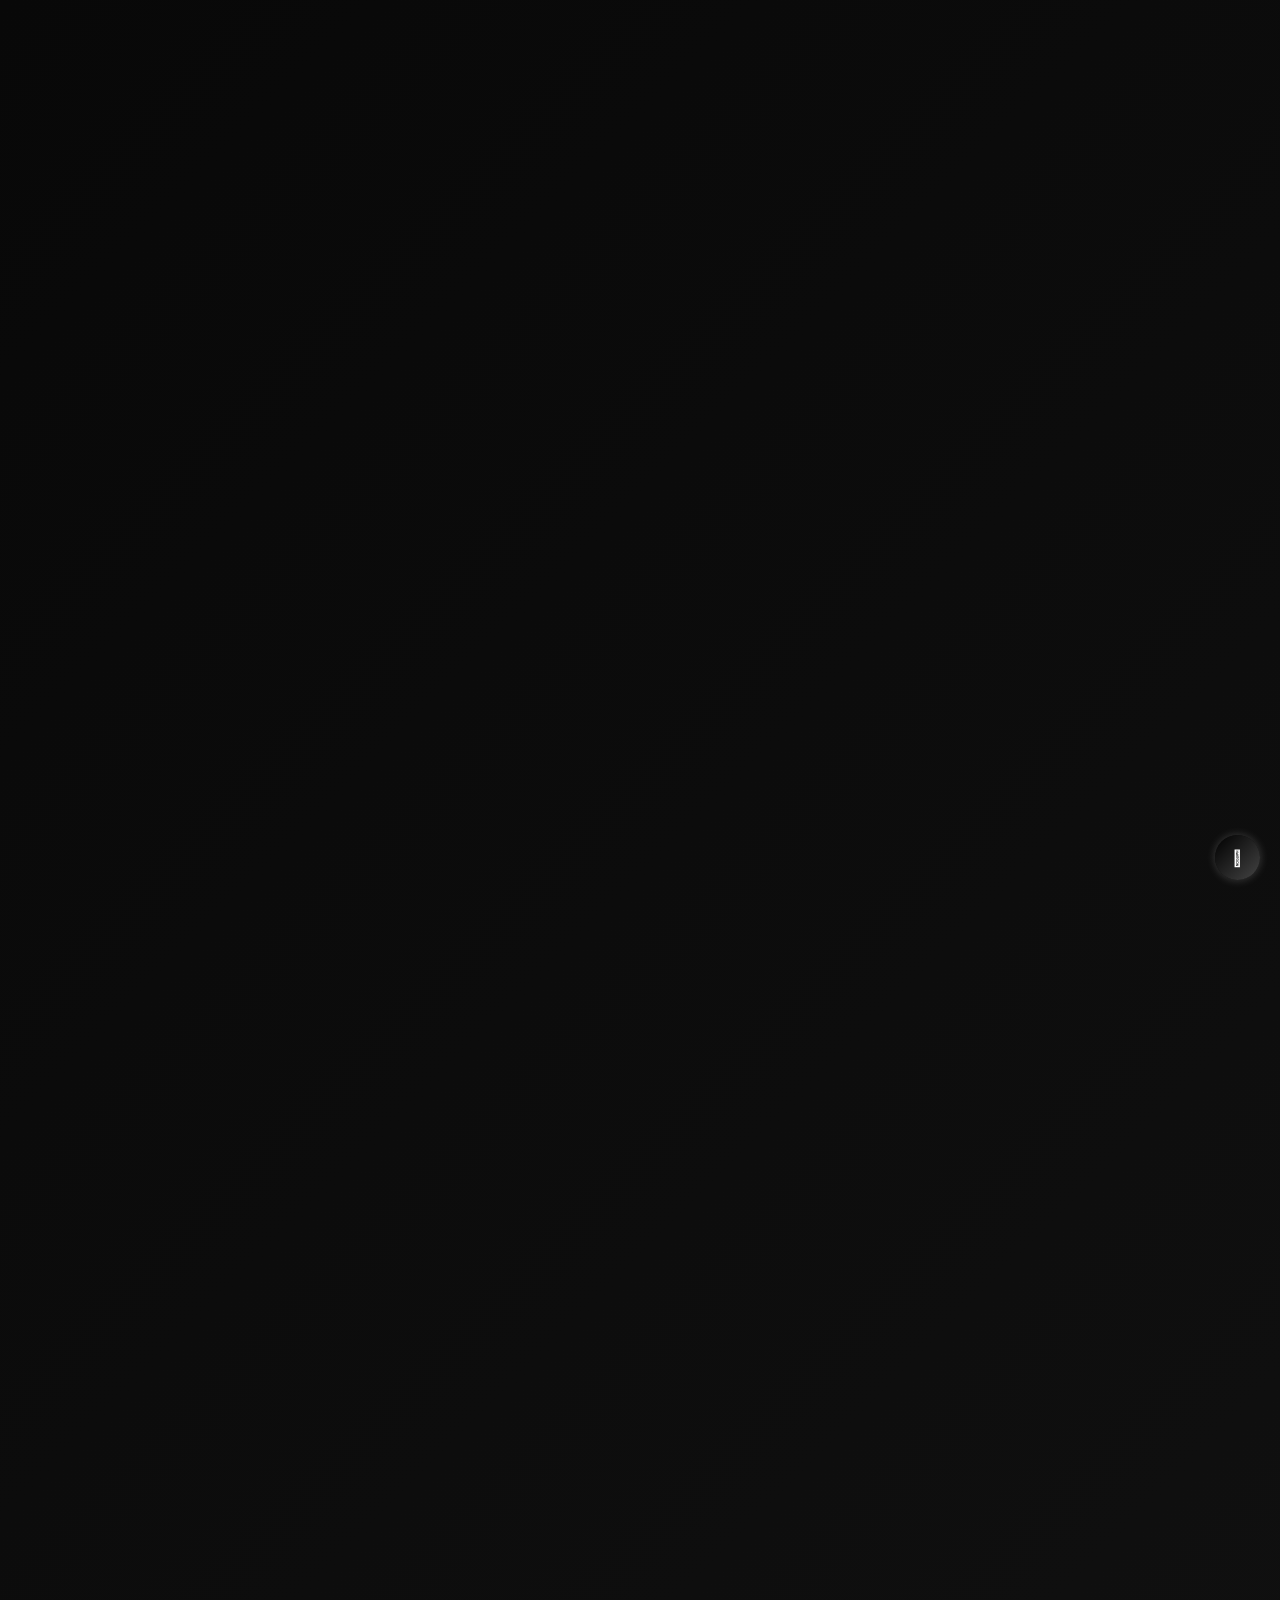
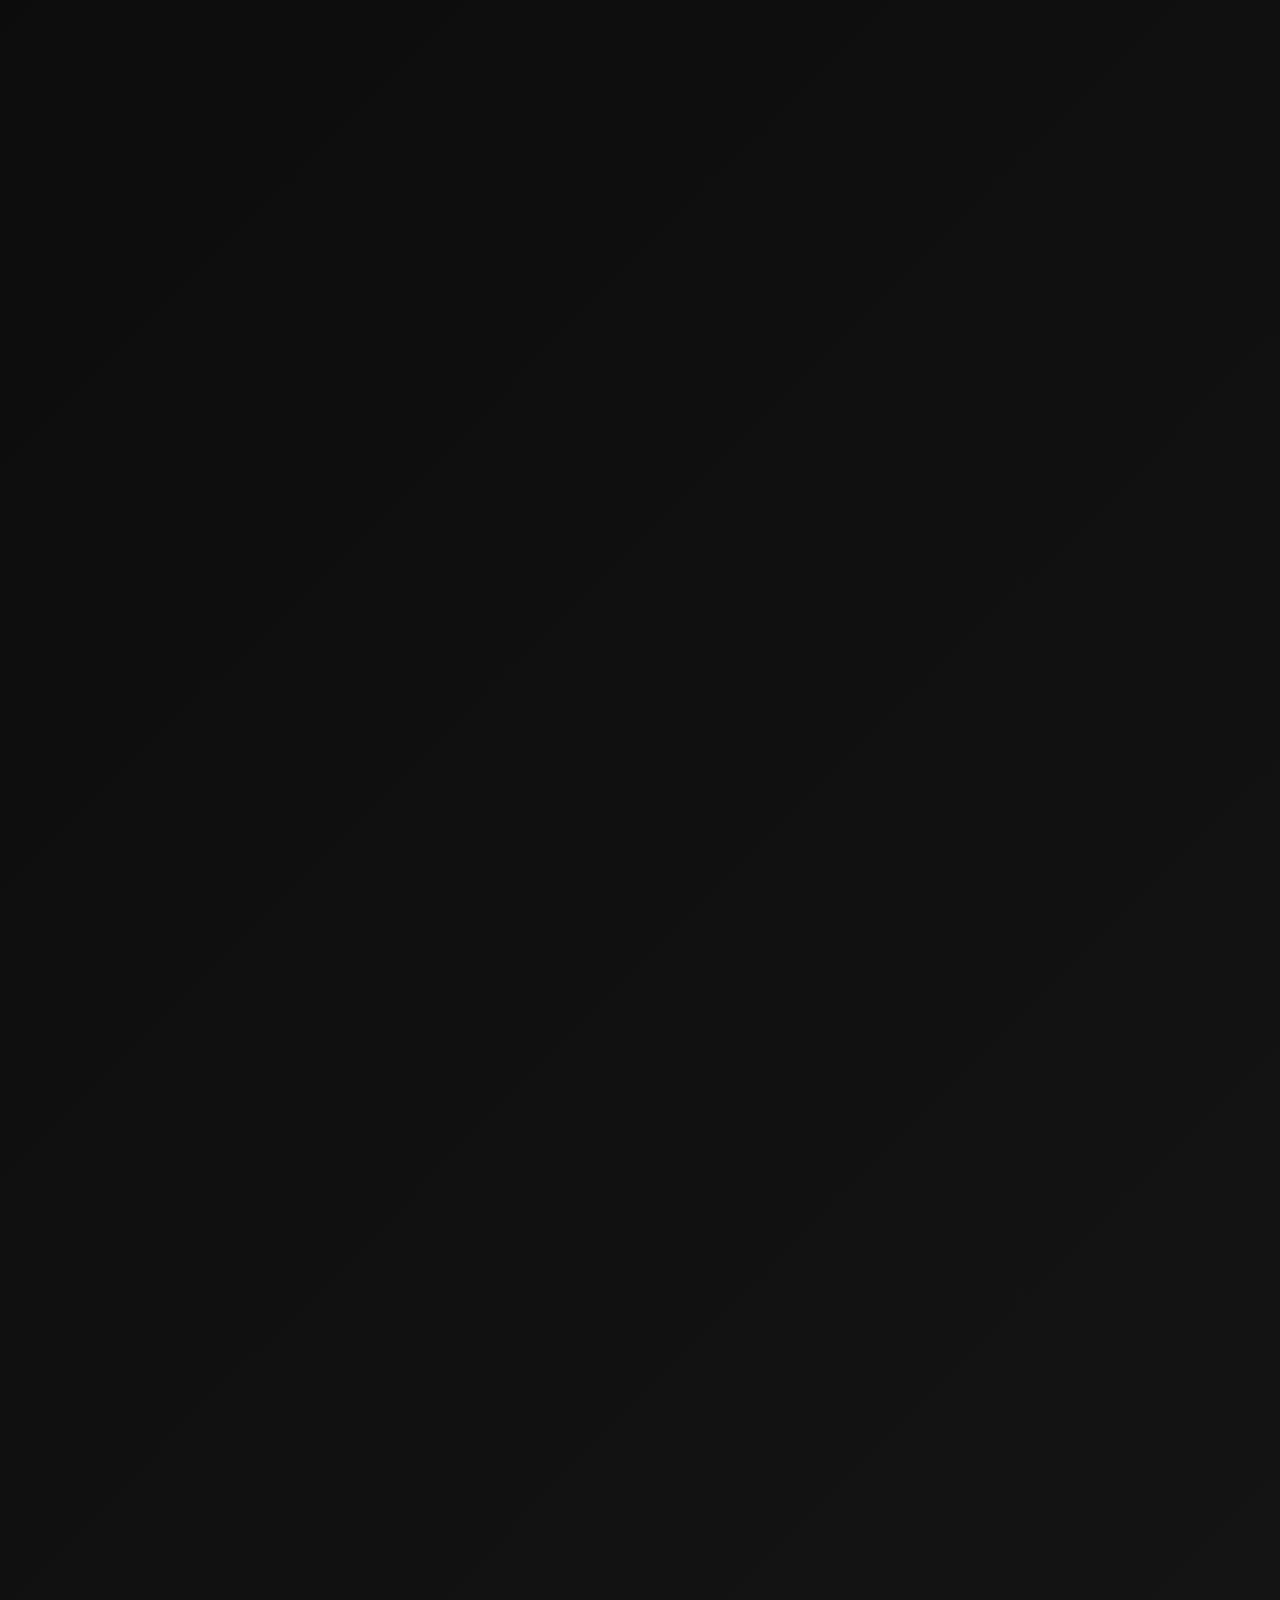
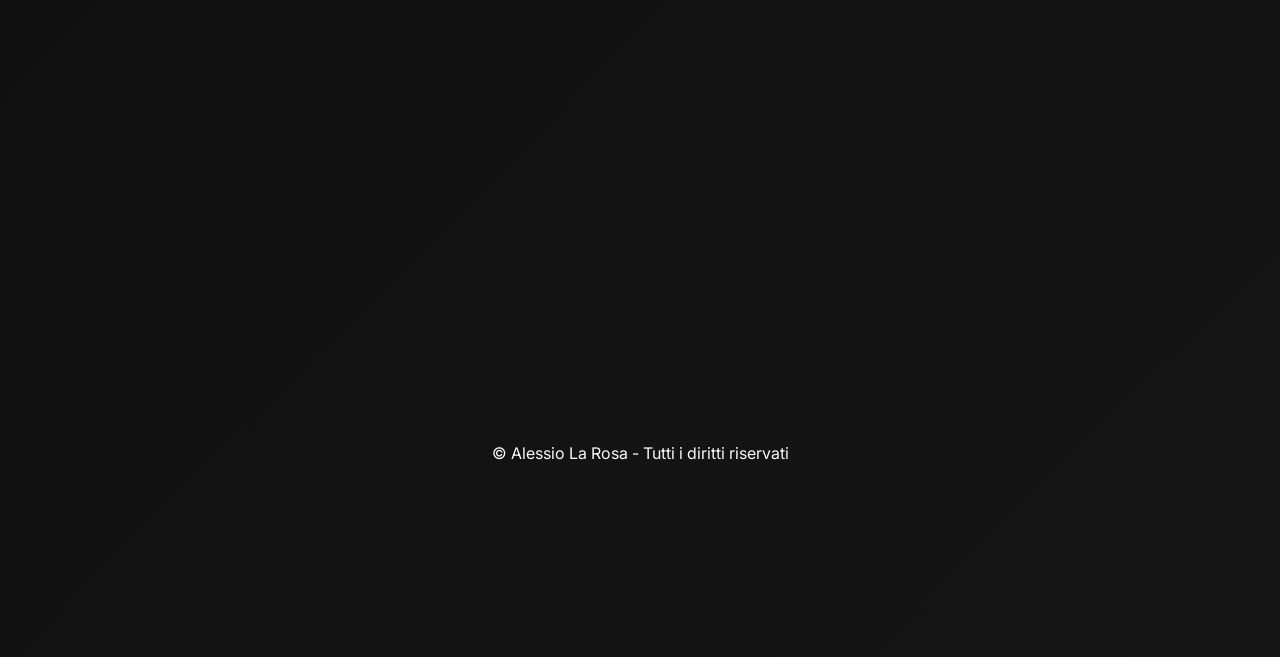
==== index.html @ 6c84b3cc "Initial commit" ====
<!doctype html>
<html lang="it">

<head>
    <meta charset="utf-8">
    <meta name="viewport" content="width=device-width, initial-scale=1">
    <meta name="author" content="Alessio La Rosa">
    <meta name="description" content="Portfolio di Alessio La Rosa, Web Developer specializzato in soluzioni moderne ed eleganti per il web. Mostro progetti realizzati in HTML, CSS, JS, Laravel e altro.">
    <meta name="keywords" content="Alessio La Rosa, Web Developer, Portfolio, HTML, CSS, JavaScript, Laravel, Progetti Web, Frontend, Backend">
    <meta name="robots" content="index, follow">
    <meta name="theme-color" content="#111111">
    
    <!-- Meta Open Graph -->
    <meta property="og:title" content="Alessio La Rosa | Portfolio Web Developer">
    <meta property="og:description" content="Portfolio di Alessio La Rosa, Web Developer specializzato in soluzioni moderne ed eleganti per il web.">
    <meta property="og:type" content="website">
    <meta property="og:url" content="https://tuo-sito-portfolio.netlify.app/">
    <meta property="og:image" content="https://tuo-sito-portfolio.netlify.app/img/og-image.png">
    <meta property="og:site_name" content="Portfolio Alessio La Rosa">
    
    <!-- Favicon -->
    <link rel="shortcut icon" href="img/favicon.ico" type="image/x-icon">
    <link rel="apple-touch-icon" href="/img/apple-touch-icon.png">
    
    <title>Portfolio Alessio La Rosa Web Developer</title>
    
    <!-- Link -->
    <link href="https://cdn.jsdelivr.net/npm/bootstrap@5.3.2/dist/css/bootstrap.min.css" rel="stylesheet">
    <link href="https://fonts.googleapis.com/css2?family=Inter:wght@400;600;700&family=Montserrat:wght@400;600;700&display=swap" rel="stylesheet">
    <link rel="stylesheet" href="https://cdnjs.cloudflare.com/ajax/libs/font-awesome/6.5.0/css/all.min.css">
    <link rel="stylesheet" href="style.css">
</head>

<body class="bg-dark text-light">
    <div id="vanta-bg"></div>
    
    <div class="overlay">              
        <!-- Header con flip-card -->
        <header class="text-center mt-5">
            <div class="flip-card mb-1 reveal">
                <div class="flip-card-inner">
                    <div class="flip-card-front">
                        <img src="/img/flipCard/flipCardFront.jpg" alt="Alessio Front" class="rounded-circle">
                    </div>
                    <div class="flip-card-back">
                        <img src="/img/flipCard/flipCardBack.jpg" alt="Alessio Back" class="rounded-circle">
                    </div>
                </div>
            </div>
            <div class="pt-1 reveal">
                <h1>Ciao, sono Alessio</h1>
                <span class="text-light"><strong>Web Developer</strong> | Appassionato di tecnologia, specializzato in soluzioni moderne ed eleganti per il web.</span>
            </div>
        </header>
        
        <!-- Main con video -->
        <main class="container pb-5">
            <section class="row g-5 justify-content-center reveal" id="portfolio">
                <h2 class="m-0 h3 fw-semibold">Portfolio</h2>
                <!-- Card 1 -->
                <article class="col-12 col-sm-10 col-md-6 col-lg-4 d-flex mx-auto">
                    <div class="card rounded-4 h-100" data-bs-toggle="modal" data-bs-target="#videoModal1" style="width: 22rem;">
                        <video class="card-img-top" autoplay muted loop playsinline preload="metadata" poster="/videos/posters/psicologa.png" style="height:200px; object-fit:cover; cursor: pointer;">
                            <source src="/videos/psicologa.mp4" type="video/mp4">
                        </video>
                        <div class="card-body d-flex flex-column">
                            <h2 class="card-title text-light text-center mt-1">
                                <a href="https://alescio-valeria-psicologa-website.netlify.app/" target="_blank"
                                class="text-light fw-semibold">
                                <i class="fa-solid fa-up-right-from-square me-2"></i>Psicologa Valeria
                                Alescio</a>                    
                            </h2>
                            <p class="card-text mt-2 truncated"><strong>Website</strong> realizzato su <strong>commissione</strong>, pensato per essere leggero e intuitivo. L’interfaccia è progettata per offrire una navigazione fluida e ottimizzata su ogni dispositivo. <strong>Design curato</strong> e professionale con attenzione alle prestazioni garantendo un’esperienza moderna ed efficace.<br><br>                                
                                <strong>Tecnologie utilizzate:</strong><br>
                                - HTML5<br>
                                - CSS3<br>
                                - JavaScript                                
                            </p>
                            <button class="btn btn-link p-0 mt-auto read-more-btn text-decoration-none"><i class="fas fa-play-circle me-1"></i>Guarda e Leggi di più</button>
                        </div>
                    </div>
                </article>
                
                <!-- Card 2 -->
                <article class="col-12 col-sm-10 col-md-6 col-lg-4 d-flex mx-auto">
                    <div class="card rounded-4 h-100" data-bs-toggle="modal" data-bs-target="#videoModal2" style="width: 22rem;">
                        <video class="card-img-top" autoplay muted loop playsinline preload="metadata" poster="/videos/posters/armonymarket.png" style="height:200px; object-fit:cover; cursor:pointer;">
                            <source src="/videos/armonymarket.mp4" type="video/mp4">
                        </video>
                        <div class="card-body d-flex flex-column">
                            <h2 class="card-title text-light text-center mt-1">
                                <a href="https://github.com/Alessiolr32/Portfolio_ArmonyMarket_La_Rosa_Alessio"
                                target="_blank" class="text-light fw-semibold">
                                <i class="fa-solid fa-up-right-from-square me-2"></i>ArmonyMarket</a>                                
                            </h2>
                            <p class="card-text mt-2 truncated"><strong>Progetto finale</strong> del percorso con <em>Aulab</em>, <strong>E-commerce</strong> sviluppato per unire solidità e praticità. Struttura modulare pensata per garantire flessibilità e gestione <strong>dinamica</strong> dei dati. Integra API di Google e componenti Livewire, offrendo un’esperienza <strong>interattiva</strong> e <strong>moderna.</strong><br><br>
                                
                                <strong>Tecnologie utilizzate:</strong><br>
                                - HTML5<br>
                                - CSS3<br>
                                - JavaScript<br>
                                - PHP<br>
                                - Laravel<br>
                                - Livewire<br>
                                - Google API                                
                            </p>
                            <button class="btn btn-link p-0 mt-auto read-more-btn text-decoration-none"><i class="fas fa-play-circle me-1"></i>Guarda e Leggi di più</button>
                        </div>
                    </div>
                </article>
                
                <!-- Card 3 -->
                <article class="col-12 col-sm-10 col-md-6 col-lg-4 d-flex mx-auto">
                    <div class="card rounded-4 h-100" data-bs-toggle="modal" data-bs-target="#videoModal3" style="width: 22rem;">
                        <video class="card-img-top" autoplay muted loop playsinline preload="metadata" poster="/videos/posters/pokedex.png" style="height:200px; object-fit:cover; cursor: pointer;">
                            <source src="/videos/pokédex.mp4" type="video/mp4">
                        </video>
                        <div class="card-body d-flex flex-column">
                            <h2 class="card-title text-light text-center mt-1">
                                <a href="https://github.com/Alessiolr32/Portfolio_Pokedex_La_Rosa_Alessio"
                                target="_blank" class="text-light mt-1 fw-semibold">
                                <i class="fa-solid fa-up-right-from-square me-2"></i>Pokédex Pokémon</a>                                
                            </h2>
                            <p class="card-text mt-2 truncated"><strong>Progetto sviluppato</strong> durante il percorso con <em>Aulab</em> e ispirato al mondo dei <strong>Pokémon.</strong> Integra un’<strong>API esterna</strong> per accedere ai dati e utilizza Livewire per componenti dinamici lato server. Struttura pensata per garantire interattività, fluidità e un’esperienza <strong>interattiva</strong>.<br><br>
                                
                                <strong>Tecnologie utilizzate</strong>:<br>
                                - HTML5<br>
                                - CSS3<br>
                                - JavaScript<br>
                                - PHP<br>
                                - Laravel<br>
                                - Livewire<br>
                                - API esterna <strong>Pokémon</strong>
                            </p>
                            <button class="btn btn-link p-0 mt-auto read-more-btn text-decoration-none"><i class="fas fa-play-circle me-1"></i>Guarda e Leggi di più</button>
                        </div>
                    </div>
                </article>
            </section>
            
            <!-- Banner -->
            <section class="banner-card mt-5 reveal">
                <div class="banner"></div>
            </section>
            
            <!-- Certificates and Description -->            
            <section class="row g-5 justify-content-around align-items-center reveal">
                <h2 class="m-0 pt-4 h3 fw-semibold">Certificates</h2>
                
                <article class="col-12 col-md-4">
                    <div class="card p-0 h-100">
                        <a href="https://www.credential.net/323a9253-23c4-4a52-9d2a-a2ad01c38791#acc.uoycfFdG" target="_blank"
                            title="Visualizza certificato Full Stack Aulab">
                            <img src="https://api.accredible.com/v1/frontend/credential_website_embed_image/certificate/161154781"
                                alt="Certificato Full Stack Web Development di Alessio La Rosa" class="img-fluid rounded-top w-100"
                                style="height: 250px; object-fit: cover; display: block; margin: auto;">
                        </a>
                    </div>
                </article>
                
                <article class="col-12 col-md-8">
                    <div class="card text-light p-3">
                        <p class="mb-0">
                            Sono un <strong>Web Developer</strong> appassionato di tecnologia e design, con una forte attenzione ai dettagli e alla qualità del codice. Ho completato con successo il corso di <strong>Full Stack Web Development</strong> presso <em>Aulab</em>, dove ho acquisito competenze in <strong>HTML, CSS, JavaScript, PHP, Laravel e Java</strong>, realizzando progetti concreti e applicazioni web complete.
                        </p>
                        <p class="mt-3 mb-0">
                            Mi dedico alla creazione di interfacce moderne, responsive e ottimizzate, curando in particolare <strong>l’esperienza utente (UX)</strong>. Sono una persona curiosa, orientata al problem solving e sempre alla ricerca di nuove sfide per
                            crescere professionalmente. Il mio obiettivo è contribuire a progetti digitali innovativi che uniscano <strong>tecnologia, reatività ed efficienza</strong>.
                        </p>
                    </div>
                </article>
            </section>
            
            <!-- Certificates and Description -->
            <section class="row g-5 justify-content-around align-items-center reveal">
                <h2 class="m-0 pt-4 h3 fw-semibold">Curriculum Vitae</h2>
                
                <article class="col-12 col-md-8">
                    <div class="card text-light p-3">
                        <p class="mb-0">
                            Il mio <strong>Curriculum Vitae</strong> raccoglie tutte le esperienze professionali, formative che ho maturato come <strong>Web Developer</strong> e non. Include le competenze tecniche acquisite nei principali linguaggi e framework, tra cui <strong>HTML5, CSS3, JavaScript, PHP, Laravel, Livewire e Java</strong>, oltre agli strumenti di sviluppo come <strong>Git, GitHub e Bootstrap.</strong>
                        </p>
                        <p class="mt-3 mb-0">
                            Nel <strong>CV</strong> sono elencati anche i progetti reali su cui ho lavorato, con dettagli sulle soluzioni adottate e sull’ottimizzazione dell’esperienza utente. Troverai informazioni sulle <strong>certificazioni</strong> ottenute e risultati raggiunti in ambito <strong>web e app development. </strong>Clicca sul CV per aprirlo e scoprire il mio percorso.
                        </p>
                    </div>
                </article>
                
                <article class="col-12 col-md-4">
                    <div class="p-0 card-cv">
                        <a href="/files/cv.pdf" target="_blank" title="Apri CV in PDF">
                            <img src="/img/cvImg.png" alt="CV PDF"
                            style="width:100%; height:250px; object-fit:cover; border-radius:14px;">
                        </a>
                    </div>
                </article>
            </section>
            
            <!-- Skills -->
            <section id="skills" class="reveal">
                <h2 class="h3 pb-4 text-center fw-semibold">Skills</h2>
                <div class="skill-carousel">
                    <div class="skill-track">
                        <div class="skill">HTML5</div>
                        <div class="skill">CSS3</div>
                        <div class="skill">JavaScript</div>
                        <div class="skill">PHP</div>
                        <div class="skill">Laravel</div>
                        <div class="skill">Java</div>
                        <div class="skill">Bootstrap</div>
                        <div class="skill">Git/GitHub</div>
                        
                        <!-- Duplicate per effetto loop continuo -->
                        <div class="skill">HTML5</div>
                        <div class="skill">CSS3</div>
                        <div class="skill">JavaScript</div>
                        <div class="skill">PHP</div>
                        <div class="skill">Laravel</div>
                        <div class="skill">Java</div>
                        <div class="skill">Bootstrap</div>
                        <div class="skill">Git/GitHub</div>
                    </div>                    
                </div>
            </section>
                       
            <!-- Contacts -->
            <section id="contacts" class="text-center reveal">
                <h2 class="h3 pb-5 fw-semibold">Contatti</h2>
                
                <div class="row g-1 justify-content-around">                    
                    <article class="col-12 col-sm-12 pb-4 d-flex">
                        <div class="contact-card p-3 w-100 d-flex flex-row justify-content-around align-items-center text-center">                            
                            
                            <!-- WhatsApp -->
                            <div class="contact-item">
                                <a href="https://wa.me/393313391954" target="_blank" title="WhatsApp" class="text-decoration-none">
                                    <i class="fa-brands fa-whatsapp fa-2x mb-2"></i>
                                    <h3 class="h6 text-light mb-0">WhatsApp</h3>
                                </a>                                
                            </div>
                            
                            <!-- Email -->
                            <div class="contact-item">
                                <a href="mailto:alessiolr32@gmail.com" title="Email" class="text-decoration-none">
                                    <i class="fa-solid fa-envelope fa-2x mb-2"></i>
                                    <h3 class="h6 text-light mb-0">Email</h3>
                                </a>                               
                            </div>
                            
                            <!-- GitHub -->
                            <div class="contact-item">
                                <a href="https://github.com/Alessiolr32" target="_blank" title="GitHub" class="text-decoration-none">
                                    <i class="fa-brands fa-github fa-2x mb-2"></i>
                                    <h3 class="h6 text-light mb-0">GitHub</h3>
                                </a>
                                
                            </div>
                            
                            <!-- LinkedIn -->
                            <div class="contact-item">                                
                                <a href="https://www.linkedin.com/in/alessio-la-rosa-frontenddeveloper/" target="_blank" title="LinkedIn" class="text-decoration-none">
                                    <i class="fa-brands fa-linkedin fa-2x mb-2"></i>
                                    <h3 class="h6 text-light mb-0">LinkedIn</h3>
                                </a>                                
                            </div>                            
                        </div>
                    </article>                    
                </div>
            </section>            
        </main>
        
        <!-- Footer -->
        <footer class="text-center pt-5">
            <p class="pt-5 mb-0">
                © <span id="year"></span> Alessio La Rosa - Tutti i diritti riservati
            </p>
        </footer>
    </div>
    
    <!-- Top Button -->
    <aside>
        <a href="#" class="text-decoration-none rounded-circle top-button-up">
            𖤂
        </a>
    </aside>
    
    <!-- Modals -->
    <section>
        <!-- Modal 1 -->
        <div class="modal fade" id="videoModal1" tabindex="-1" aria-hidden="true">
            <div class="modal-dialog modal-dialog-centered modal-xl">
                <div class="modal-content bg-dark border-0">
                    <div class="modal-header border-0">
                        <button type="button" class="btn-close btn-close-white ms-auto" data-bs-dismiss="modal"
                        aria-label="Chiudi"></button>
                    </div>
                    <div class="modal-body p-0">
                        <div class="ratio ratio-16x9">
                            <video controls autoplay muted style="width:100%; height:100%;">
                                <source src="/videos/psicologa.mp4" type="video/mp4">
                            </video>
                        </div>
                    </div>
                </div>
            </div>
        </div>
        
        <!-- Modal 2 -->
        <div class="modal fade" id="videoModal2" tabindex="-1" aria-hidden="true">
            <div class="modal-dialog modal-dialog-centered modal-xl">
                <div class="modal-content bg-dark border-0">
                    <div class="modal-header border-0">
                        <button type="button" class="btn-close btn-close-white ms-auto" data-bs-dismiss="modal"
                        aria-label="Chiudi"></button>
                    </div>
                    <div class="modal-body p-0">
                        <div class="ratio ratio-16x9">
                            <video controls autoplay muted style="width:100%; height:100%;">
                                <source src="/videos/armonymarket.mp4" type="video/mp4">
                            </video>
                        </div>
                    </div>
                </div>
            </div>
        </div>
        
        <!-- Modal 3 -->
        <div class="modal fade" id="videoModal3" tabindex="-1" aria-hidden="true">
            <div class="modal-dialog modal-dialog-centered modal-xl">
                <div class="modal-content bg-dark border-0">
                    <div class="modal-header border-0">
                        <button type="button" class="btn-close btn-close-white ms-auto" data-bs-dismiss="modal"
                        aria-label="Chiudi"></button>
                    </div>
                    <div class="modal-body p-0">
                        <div class="ratio ratio-16x9">
                            <video controls autoplay muted style="width:100%; height:100%;">
                                <source src="/videos/pokédex.mp4" type="video/mp4">
                            </video>
                        </div>
                    </div>
                </div>
            </div>
        </div>
    </section>
    
    <!-- Script -->
    <script src="https://cdn.jsdelivr.net/npm/bootstrap@5.3.2/dist/js/bootstrap.bundle.min.js"></script>
    <script src="https://cdnjs.cloudflare.com/ajax/libs/three.js/r134/three.min.js"></script>
    <script src="https://cdn.jsdelivr.net/npm/vanta@latest/dist/vanta.net.min.js"></script>
    <script src="script.js"></script>
</body>

</html>
---- style.css ----
* {
    margin: 0;
    padding: 0;
    box-sizing: border-box;
    font-family: 'Inter', Tahoma, Geneva, Verdana, sans-serif;
}

body {
    min-height: 100vh;
    font-family: sans-serif;
    background: linear-gradient(-45deg, #0a0a0a, #111111, #1a1a1a, #080808);
    background-size: 400% 400%;
    animation: gradientAnimation 20s ease infinite;
    color: #fff;
    overflow-x: hidden;
    scroll-behavior: smooth;
}

@keyframes gradientAnimation {
    0% {
        background-position: 0% 50%;
    }
    
    50% {
        background-position: 100% 50%;
    }
    
    100% {
        background-position: 0% 50%;
    }
}

/* OVERLAY & BACKGROUND */
.overlay {
    position: relative;
    width: 100%;
    min-height: 100vh;
    z-index: 1;
}

#vanta-bg {
    position: fixed;
    width: 100%;
    height: 100%;
    top: 0;
    left: 0;
    z-index: 0;
}

/* HEADER */
header {
    text-align: center;
    padding: 4rem 1rem;
}

header h1 {
    font-size: 2.8rem;
    font-weight: bold;
    color: #ffffff;
}

header p {
    font-size: 1.2rem;
    color: #bdbdbd;
}

/* CARD */
.card {
    background: #1c1c1c !important;
    border: none;
    border-radius: 14px;
    overflow: hidden;
    box-shadow: 0 0 15px rgba(255, 255, 255, 0.15);
    transition: transform 0.25s, box-shadow 0.25s;
}

.card:hover {
    transform: translateY(-15px);
    box-shadow: 0 0 20px rgba(255, 255, 255, 0.25);
}

video {
    width: 100%;
    height: 200px;
    object-fit: cover;
    display: block;
}

/* Immagini */
img {
    max-width: 100%;
    height: auto;
    display: block;
}

/* CARD CONTENT */
.card-body {
    padding: 1.2rem;
    padding-top: 0.6rem;
}

.card-title {
    font-size: 1.3rem;
    color: #fff;
}

.card-text {
    font-size: 0.95rem;
    color: #bbb;
}

.card-text.truncated {
    overflow: hidden;
    text-overflow: ellipsis;
    display: block;
    max-height: 4.5em;
    line-height: 1.5em;
}

/* FLIP CARD */
.flip-card {
    width: 300px;
    height: 300px;
    perspective: 1000px;
    margin: auto;
    background-color: transparent;
}

.flip-card-inner {
    position: relative;
    width: 100%;
    height: 100%;
    transition: transform 0.6s;
    transform-style: preserve-3d;
    transform: rotateY(0deg);
}

.flip-card-inner.flipped {
    transform: rotateY(180deg);
}

.flip-card:hover .flip-card-inner {
    transform: rotateY(180deg);
}

.flip-card-front,
.flip-card-back {
    position: absolute;
    width: 100%;
    height: 100%;
    backface-visibility: hidden;
    display: flex;
    align-items: center;
    justify-content: center;
}

.flip-card-front img,
.flip-card-back img {
    width: 100%;
    height: 100%;
    object-fit: cover;
    border-radius: 50%;
}

.flip-card-back {
    transform: rotateY(180deg);
}

/* BUTTON BACK TO TOP */
.top-button-up {
    position: fixed;
    bottom: 20px;
    right: 20px;
    width: 45px;
    height: 45px;
    display: flex;
    align-items: center;
    justify-content: center;
    z-index: 1000;
    background: linear-gradient(135deg, #000000, #444444);
    color: #ffffff;
    transition: background-color 0.1s ease, transform 0.2s ease;
    border-radius: 50%;
    box-shadow: 0 0 10px rgba(255, 255, 255, 0.2);
}

.top-button-up:hover {
    background: linear-gradient(135deg, #4f4f4f, #000000);
    transform: translateY(-4px);
    color: #ffffff;
}

/* BANNER */
.banner-card {
    padding-top: 4rem;
}

.banner {
    width: 100%;
    height: 300px;
    background-image: url('img/banner.png');
    background-size: contain;
    background-position: center;
    background-repeat: no-repeat;
    background-color: #0D0D0E;
    border-radius: 18px;
    box-shadow: 0 0 15px rgba(255, 255, 255, 0.15);
    transition: transform 0.25s, box-shadow 0.25s;
}

.banner:hover {
    box-shadow: 0 0 20px rgba(255, 255, 255, 0.25);
    transform: scale(1.05);
}

/* BUTTONS */
.read-more-btn {
    transition: transform 0.2s, color 0.2s;
    font-size: 1rem;
    color: #BBBBBB;
    text-decoration: none;
}

.read-more-btn:hover {
    transform: scale(1.05);
    color: white;
}

/* SECTIONS */
section {
    padding: 6rem 1.5rem;
}

section h2 {
    text-align: center;
    font-size: 2.2rem;
    margin-bottom: 2rem;
    color: #ffffff;
    text-shadow: 0 0 5px rgba(255, 255, 255, 0.2);
}


/* Skills */
#skills .skill-list {
    display: flex;
    flex-wrap: wrap;
    justify-content: center;
    gap: 1rem;
}

#skills .skill {
    background: #1c1c1c;
    padding: 0.8rem 1.2rem;
    border-radius: 12px;
    font-size: 1rem;
    flex-shrink: 0;
    color: #ffffff;
    box-shadow: 0 0 15px rgba(255, 255, 255, 0.15);
    transition: transform 0.2s, box-shadow 0.25s;
}

#skills .skill:hover {
    transform: scale(1.1);
    box-shadow: 0 0 20px rgba(255, 255, 255, 0.25);
}


/* Skills Carousel */
.skill-carousel {
    position: relative;
    overflow: hidden;
    mask-image: linear-gradient(to right, transparent, black 10%, black 90%, transparent);
    -webkit-mask-image: linear-gradient(to right, transparent, black 10%, black 90%, transparent);
    mask-repeat: no-repeat;
    -webkit-mask-repeat: no-repeat;
    mask-size: 100% 100%;
    -webkit-mask-size: 100% 100%;
    padding-top: 30px;
    padding-bottom: 30px;
}

.skill-track {
    display: flex;
    gap: 1rem;
    will-change: transform;
}

#skill-scrollbar {
    -webkit-appearance: none;
    appearance: none;
    width: 100%;
    height: 6px;
    margin-top: 2rem;
    cursor: pointer;
    background: #fff;
    border-radius: 3px;
}

/* Chrome / Safari */
#skill-scrollbar::-webkit-slider-thumb {
    -webkit-appearance: none;
    width: 16px;
    height: 16px;
    background: #fff;
    border-radius: 50%;
    cursor: pointer;
    margin-top: -5px;
}

/* Firefox */
#skill-scrollbar::-moz-range-thumb {
    width: 16px;
    height: 16px;
    background: #fff;
    border-radius: 50%;
    cursor: pointer;
}

/* CONTACTS */
.contact-card {
    background: #1c1c1c;
    border: none;
    border-radius: 16px;
    box-shadow: 0 0 15px rgba(255, 255, 255, 0.15);
    color: #ffffff;
    text-align: center;
    transition: transform 0.12s, box-shadow 0.25s;
}

.contact-card:hover {
    box-shadow: 0 0 20px rgba(255, 255, 255, 0.25);
    transform: scale(1.03);
}

.contact-card i {
    color: #ffffff;
    transition: transform 0.10s, color 0.3s;
}

.contact-card a:hover i {
    color: #ffffff;
    transform: scale(1.2);
    text-shadow: 0 0 5px rgba(255, 255, 255, 0.513);
}


/* CV CARD */
.card-cv {
    border: none;
    border-radius: 14px;
    overflow: hidden;
    box-shadow: 0 0 15px rgba(255, 255, 255, 0.355);
    transition: transform 0.25s, box-shadow 0.25s;
}

.card-cv:hover {
    transform: translateY(-15px);
    box-shadow: 0 0 20px rgba(255, 255, 255, 0.443);
}

/* Effetto base nascosto */
.reveal {
    opacity: 0;
    transform: translateY(50px);
    transition: all 1s ease-out;
}

.reveal.active {
    opacity: 1;
    transform: translateY(0);
}

header {
    padding-top: 6rem;
}
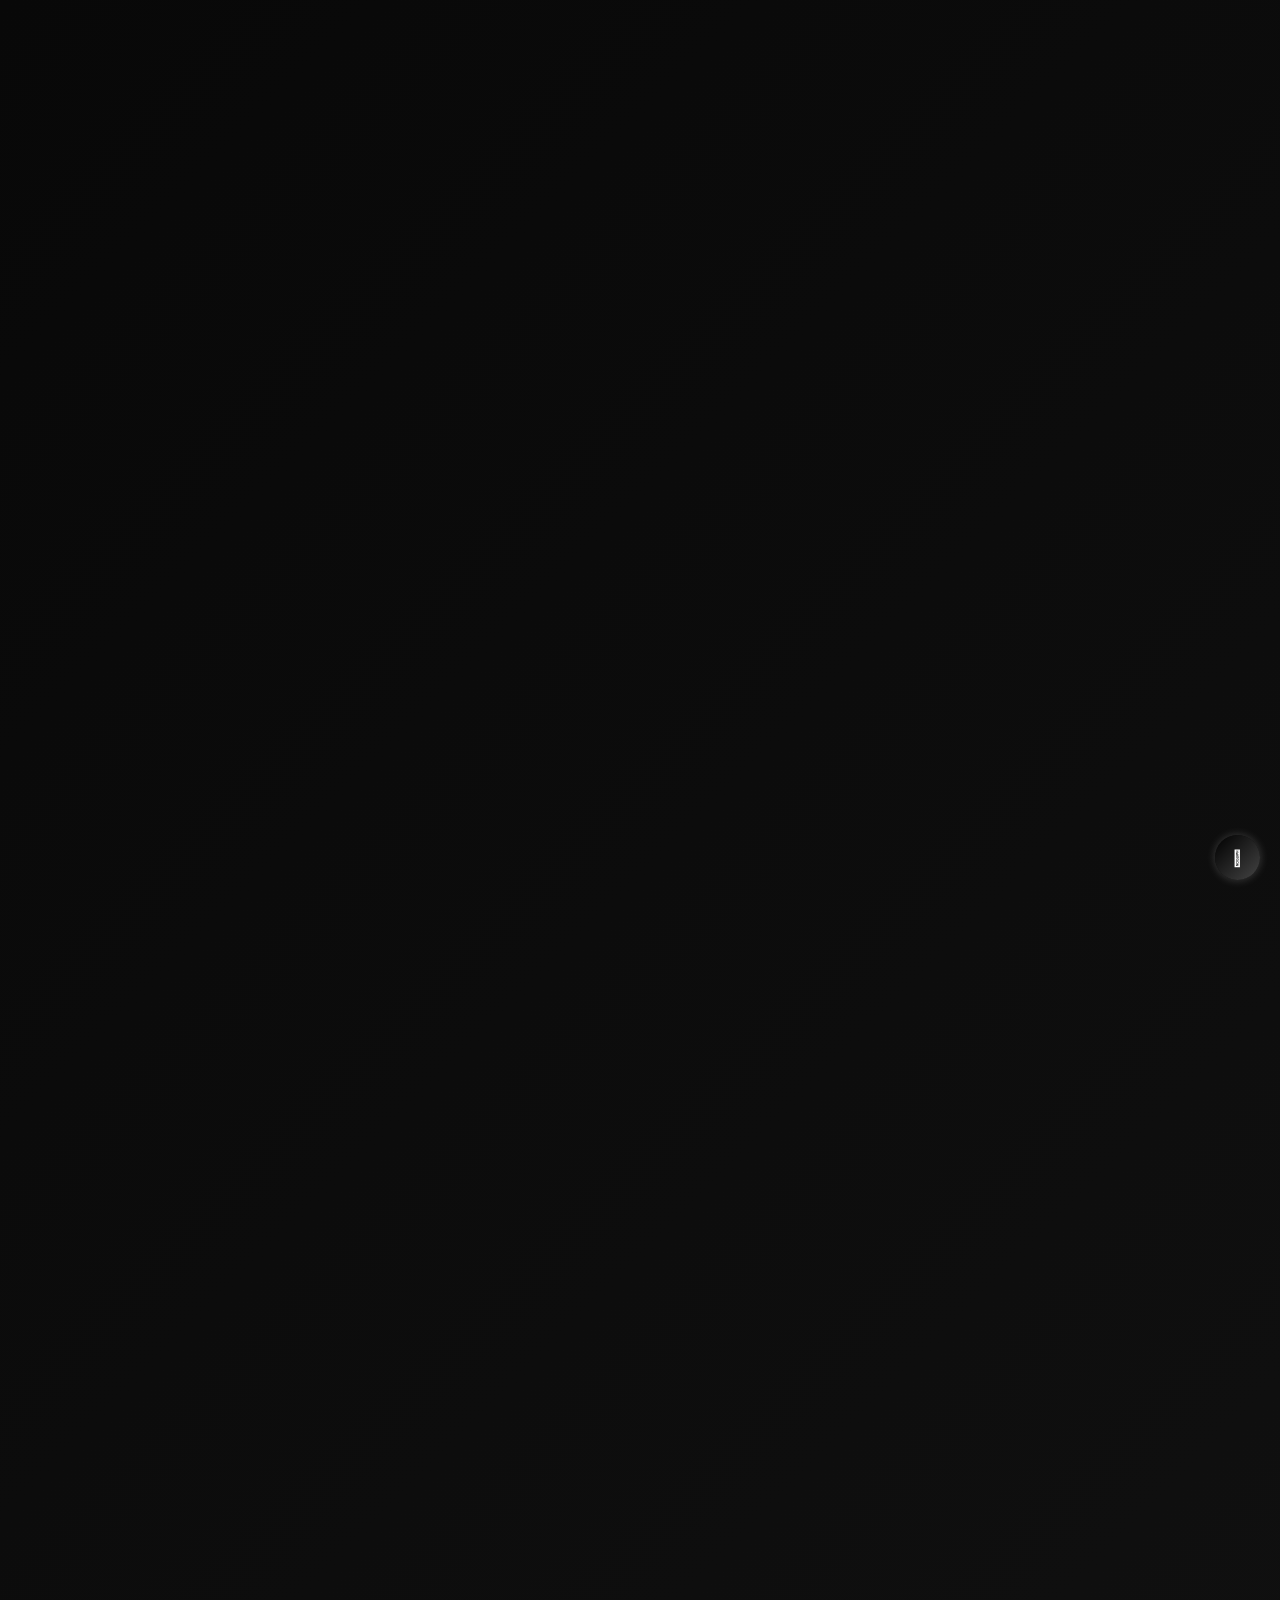
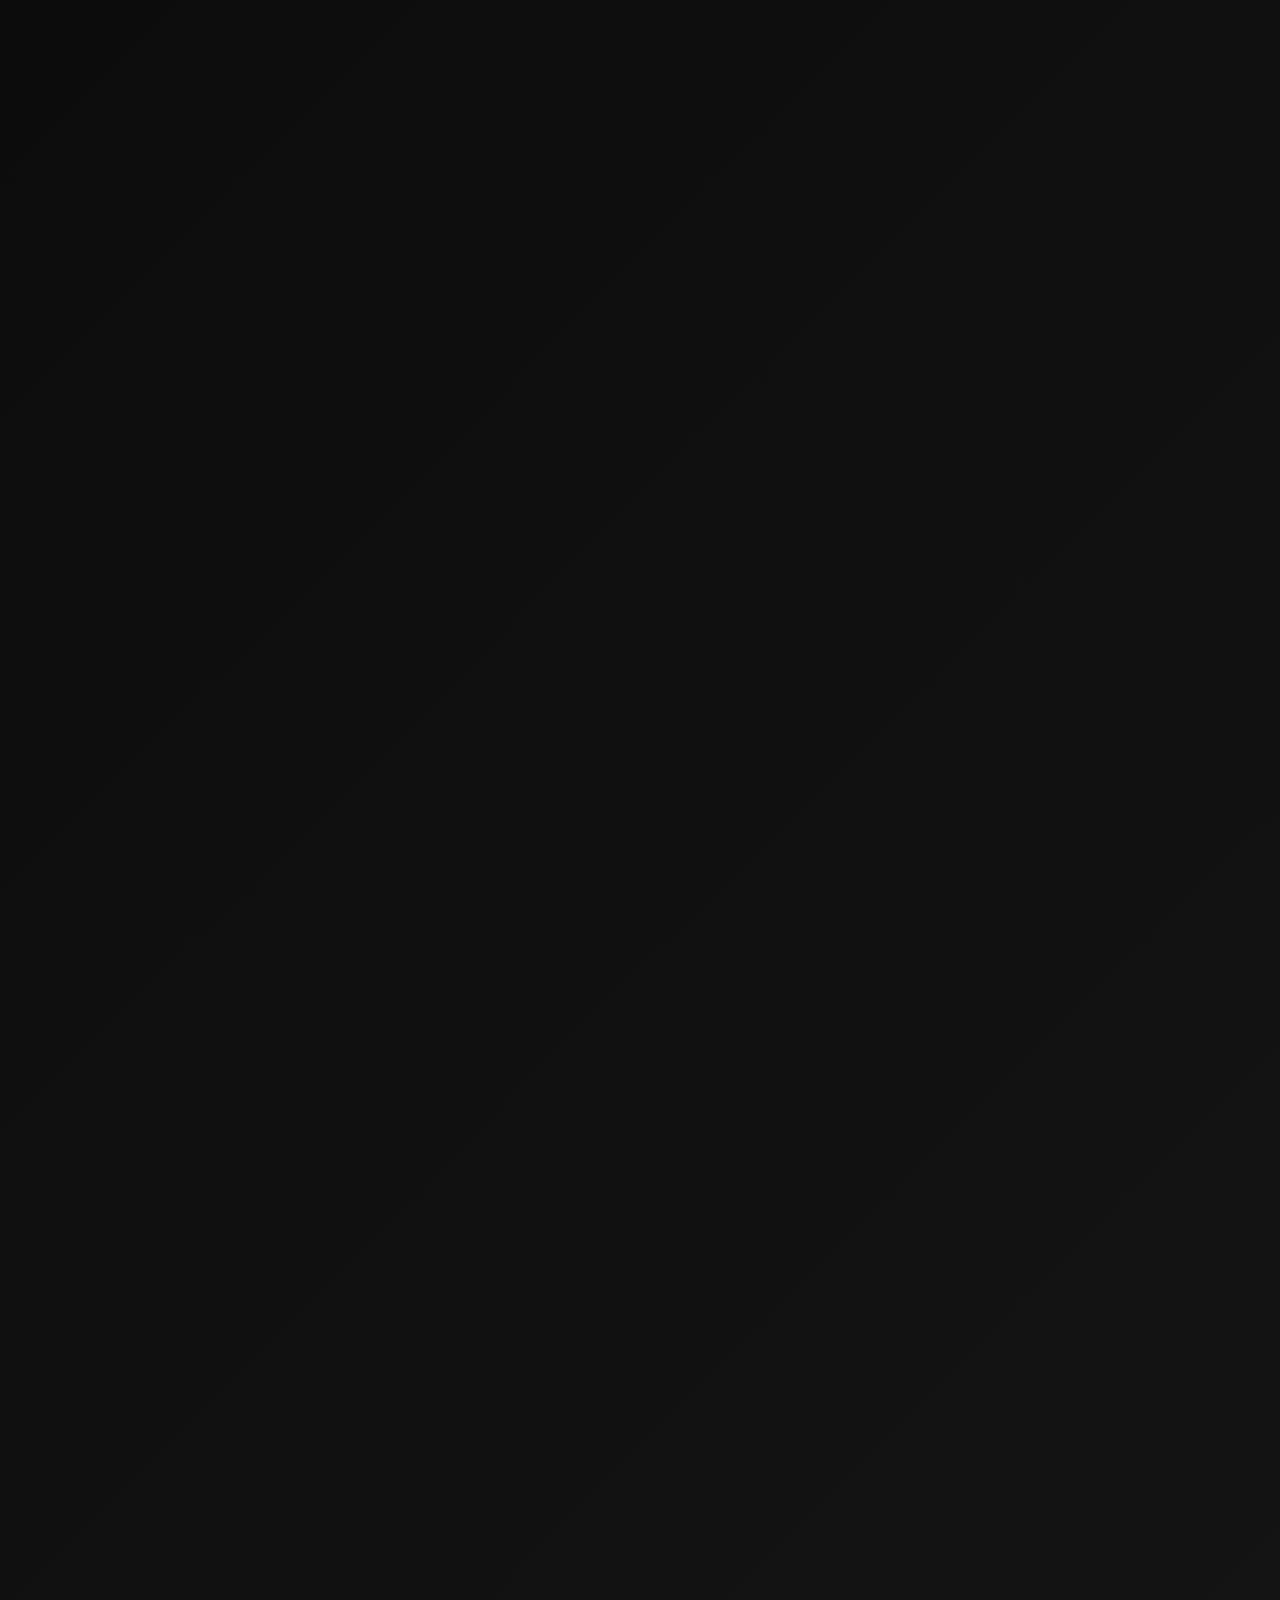
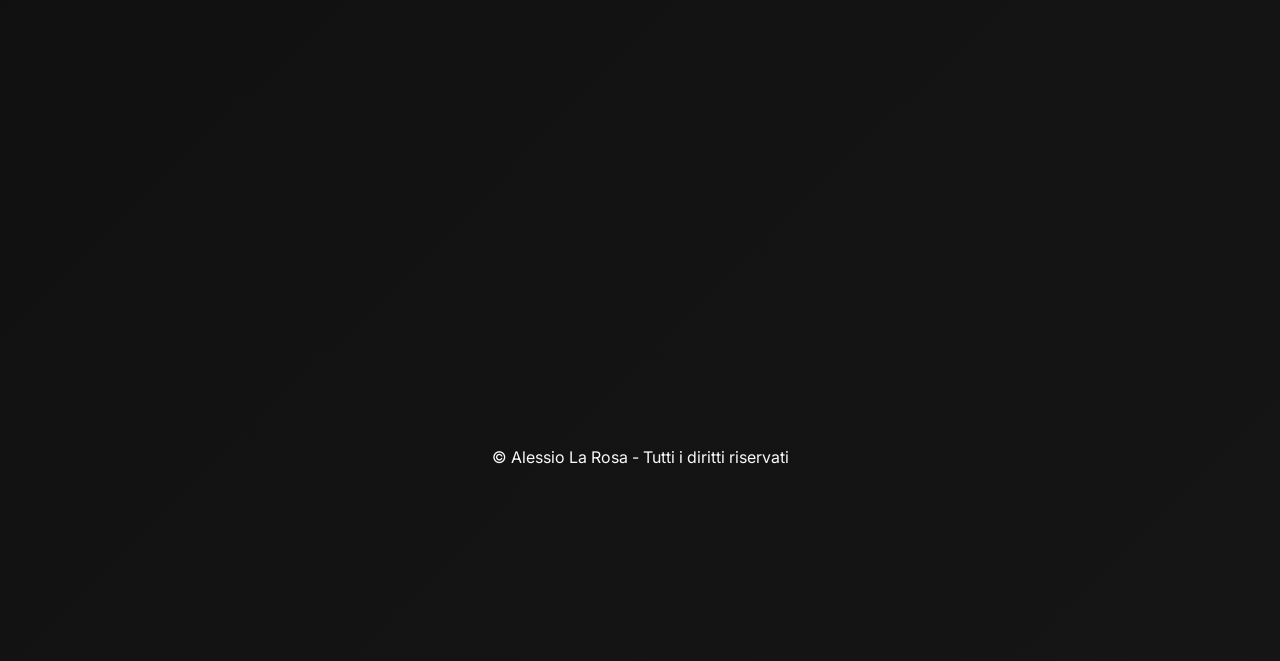
==== commit 4330b45f: "update project" ====
--- a/index.html
+++ b/index.html
@@ -6,7 +6,7 @@
     <meta name="viewport" content="width=device-width, initial-scale=1">
     <meta name="author" content="Alessio La Rosa">
     <meta name="description" content="Portfolio di Alessio La Rosa, Web Developer specializzato in soluzioni moderne ed eleganti per il web. Mostro progetti realizzati in HTML, CSS, JS, Laravel e altro.">
-    <meta name="keywords" content="Alessio La Rosa, Web Developer, Portfolio, HTML, CSS, JavaScript, Laravel, Progetti Web, Frontend, Backend">
+    <meta name="keywords" content="Alessio La Rosa, Web Developer, Portfolio, HTML, CSS, JavaScript, Php, Laravel, Java, Progetti Web, Frontend, Backend">
     <meta name="robots" content="index, follow">
     <meta name="theme-color" content="#111111">
     
@@ -57,38 +57,16 @@
         <main class="container pb-5">
             <section class="row g-5 justify-content-center reveal" id="portfolio">
                 <h2 class="m-0 h3 fw-semibold">Portfolio</h2>
+                
                 <!-- Card 1 -->
-                <article class="col-12 col-sm-10 col-md-6 col-lg-4 d-flex mx-auto">
-                    <div class="card rounded-4 h-100" data-bs-toggle="modal" data-bs-target="#videoModal1" style="width: 22rem;">
-                        <video class="card-img-top" autoplay muted loop playsinline preload="metadata" poster="/videos/posters/psicologa.png" style="height:200px; object-fit:cover; cursor: pointer;">
-                            <source src="/videos/psicologa.mp4" type="video/mp4">
-                        </video>
-                        <div class="card-body d-flex flex-column">
-                            <h2 class="card-title text-light text-center mt-1">
-                                <a href="https://alescio-valeria-psicologa-website.netlify.app/" target="_blank"
-                                class="text-light fw-semibold">
-                                <i class="fa-solid fa-up-right-from-square me-2"></i>Psicologa Valeria
-                                Alescio</a>                    
-                            </h2>
-                            <p class="card-text mt-2 truncated"><strong>Website</strong> realizzato su <strong>commissione</strong>, pensato per essere leggero e intuitivo. L’interfaccia è progettata per offrire una navigazione fluida e ottimizzata su ogni dispositivo. <strong>Design curato</strong> e professionale con attenzione alle prestazioni garantendo un’esperienza moderna ed efficace.<br><br>                                
-                                <strong>Tecnologie utilizzate:</strong><br>
-                                - HTML5<br>
-                                - CSS3<br>
-                                - JavaScript                                
-                            </p>
-                            <button class="btn btn-link p-0 mt-auto read-more-btn text-decoration-none"><i class="fas fa-play-circle me-1"></i>Guarda e Leggi di più</button>
-                        </div>
-                    </div>
-                </article>
-                
-                <!-- Card 2 -->
                 <article class="col-12 col-sm-10 col-md-6 col-lg-4 d-flex mx-auto">
                     <div class="card rounded-4 h-100" data-bs-toggle="modal" data-bs-target="#videoModal2" style="width: 22rem;">
                         <video class="card-img-top" autoplay muted loop playsinline preload="metadata" poster="/videos/posters/armonymarket.png" style="height:200px; object-fit:cover; cursor:pointer;">
                             <source src="/videos/armonymarket.mp4" type="video/mp4">
                         </video>
+                        
                         <div class="card-body d-flex flex-column">
-                            <h2 class="card-title text-light text-center mt-1">
+                            <h2 class="card-title text-light text-center mt-2">
                                 <a href="https://github.com/Alessiolr32/Portfolio_ArmonyMarket_La_Rosa_Alessio"
                                 target="_blank" class="text-light fw-semibold">
                                 <i class="fa-solid fa-up-right-from-square me-2"></i>ArmonyMarket</a>                                
@@ -109,16 +87,17 @@
                     </div>
                 </article>
                 
-                <!-- Card 3 -->
+                <!-- Card 2 -->
                 <article class="col-12 col-sm-10 col-md-6 col-lg-4 d-flex mx-auto">
                     <div class="card rounded-4 h-100" data-bs-toggle="modal" data-bs-target="#videoModal3" style="width: 22rem;">
                         <video class="card-img-top" autoplay muted loop playsinline preload="metadata" poster="/videos/posters/pokedex.png" style="height:200px; object-fit:cover; cursor: pointer;">
                             <source src="/videos/pokédex.mp4" type="video/mp4">
                         </video>
+                        
                         <div class="card-body d-flex flex-column">
-                            <h2 class="card-title text-light text-center mt-1">
+                            <h2 class="card-title text-light text-center mt-2">
                                 <a href="https://github.com/Alessiolr32/Portfolio_Pokedex_La_Rosa_Alessio"
-                                target="_blank" class="text-light mt-1 fw-semibold">
+                                target="_blank" class="text-light fw-semibold">
                                 <i class="fa-solid fa-up-right-from-square me-2"></i>Pokédex Pokémon</a>                                
                             </h2>
                             <p class="card-text mt-2 truncated"><strong>Progetto sviluppato</strong> durante il percorso con <em>Aulab</em> e ispirato al mondo dei <strong>Pokémon.</strong> Integra un’<strong>API esterna</strong> per accedere ai dati e utilizza Livewire per componenti dinamici lato server. Struttura pensata per garantire interattività, fluidità e un’esperienza <strong>interattiva</strong>.<br><br>
@@ -136,6 +115,37 @@
                         </div>
                     </div>
                 </article>
+                
+                <!-- Card 3 -->
+                <article class="col-12 col-sm-10 col-md-6 col-lg-4 d-flex mx-auto">
+                    <div class="card rounded-4 h-100" data-bs-toggle="modal" data-bs-target="#videoModal1" style="width: 22rem;">
+                        <!-- <video class="card-img-top" autoplay muted loop playsinline preload="metadata" poster="/videos/posters/" style="height:200px; object-fit:cover; cursor: pointer;">
+                            <source src="/videos/" type="video/mp4">
+                        </video> -->
+                        
+                        <img src="/img/comingSoon.jpg" alt="Img Coming Soon" style="height:200px; object-fit:cover; cursor: pointer;">
+                        
+                        <div class="card-body d-flex flex-column">
+                            <h2 class="card-title text-light text-center mt-1">
+                                <a href="#" target="_blank"
+                                class="text-light fw-semibold">
+                                <i class="fa-solid fa-up-right-from-square me-2"></i>Coming Soon</a>
+                            </h2>
+                            <p class="card-text mt-2 truncated"><strong>Website</strong> realizzato per un  <strong>professionista</strong>,
+                                pensato per essere leggero e intuitivo. L’interfaccia è progettata per offrire una navigazione fluida e
+                                ottimizzata su ogni dispositivo. <strong>Design curato</strong> e professionale con attenzione alle
+                                prestazioni garantendo un’esperienza moderna ed efficace.<br><br>
+                                <strong>Tecnologie utilizzate:</strong><br>
+                                - HTML5<br>
+                                - CSS3<br>
+                                - JavaScript
+                            </p>
+                            <button class="btn btn-link p-0 mt-auto read-more-btn text-decoration-none"><i
+                                class="fas fa-play-circle me-1"></i>Guarda e Leggi di più
+                            </button>
+                        </div>
+                    </div>
+                </article>
             </section>
             
             <!-- Banner -->
@@ -150,11 +160,10 @@
                 <article class="col-12 col-md-4">
                     <div class="card p-0 h-100">
                         <a href="https://www.credential.net/323a9253-23c4-4a52-9d2a-a2ad01c38791#acc.uoycfFdG" target="_blank"
-                            title="Visualizza certificato Full Stack Aulab">
-                            <img src="https://api.accredible.com/v1/frontend/credential_website_embed_image/certificate/161154781"
-                                alt="Certificato Full Stack Web Development di Alessio La Rosa" class="img-fluid rounded-top w-100"
-                                style="height: 250px; object-fit: cover; display: block; margin: auto;">
-                        </a>
+                        title="Visualizza certificato Full Stack Aulab">
+                        <img src="https://api.accredible.com/v1/frontend/credential_website_embed_image/certificate/161154781"
+                        alt="Certificato Full Stack Web Development di Alessio La Rosa" class="img-fluid rounded-top w-100"
+                        style="height: 250px; object-fit: cover; display: block; margin: auto;"></a>                           
                     </div>
                 </article>
                 
@@ -222,7 +231,7 @@
                     </div>                    
                 </div>
             </section>
-                       
+            
             <!-- Contacts -->
             <section id="contacts" class="text-center reveal">
                 <h2 class="h3 pb-5 fw-semibold">Contatti</h2>
@@ -286,8 +295,8 @@
     
     <!-- Modals -->
     <section>
-        <!-- Modal 1 -->
-        <div class="modal fade" id="videoModal1" tabindex="-1" aria-hidden="true">
+        <!-- Modal 1 to Card 3 -->
+        <!-- <div class="modal fade" id="videoModal1" tabindex="-1" aria-hidden="true">
             <div class="modal-dialog modal-dialog-centered modal-xl">
                 <div class="modal-content bg-dark border-0">
                     <div class="modal-header border-0">
@@ -297,15 +306,15 @@
                     <div class="modal-body p-0">
                         <div class="ratio ratio-16x9">
                             <video controls autoplay muted style="width:100%; height:100%;">
-                                <source src="/videos/psicologa.mp4" type="video/mp4">
+                                <source src="#" type="video/mp4">
                             </video>
                         </div>
                     </div>
                 </div>
             </div>
-        </div>
+        </div> -->
         
-        <!-- Modal 2 -->
+        <!-- Modal 2 to Card 1 -->
         <div class="modal fade" id="videoModal2" tabindex="-1" aria-hidden="true">
             <div class="modal-dialog modal-dialog-centered modal-xl">
                 <div class="modal-content bg-dark border-0">
@@ -324,7 +333,7 @@
             </div>
         </div>
         
-        <!-- Modal 3 -->
+        <!-- Modal 3 to Card 2 -->
         <div class="modal fade" id="videoModal3" tabindex="-1" aria-hidden="true">
             <div class="modal-dialog modal-dialog-centered modal-xl">
                 <div class="modal-content bg-dark border-0">
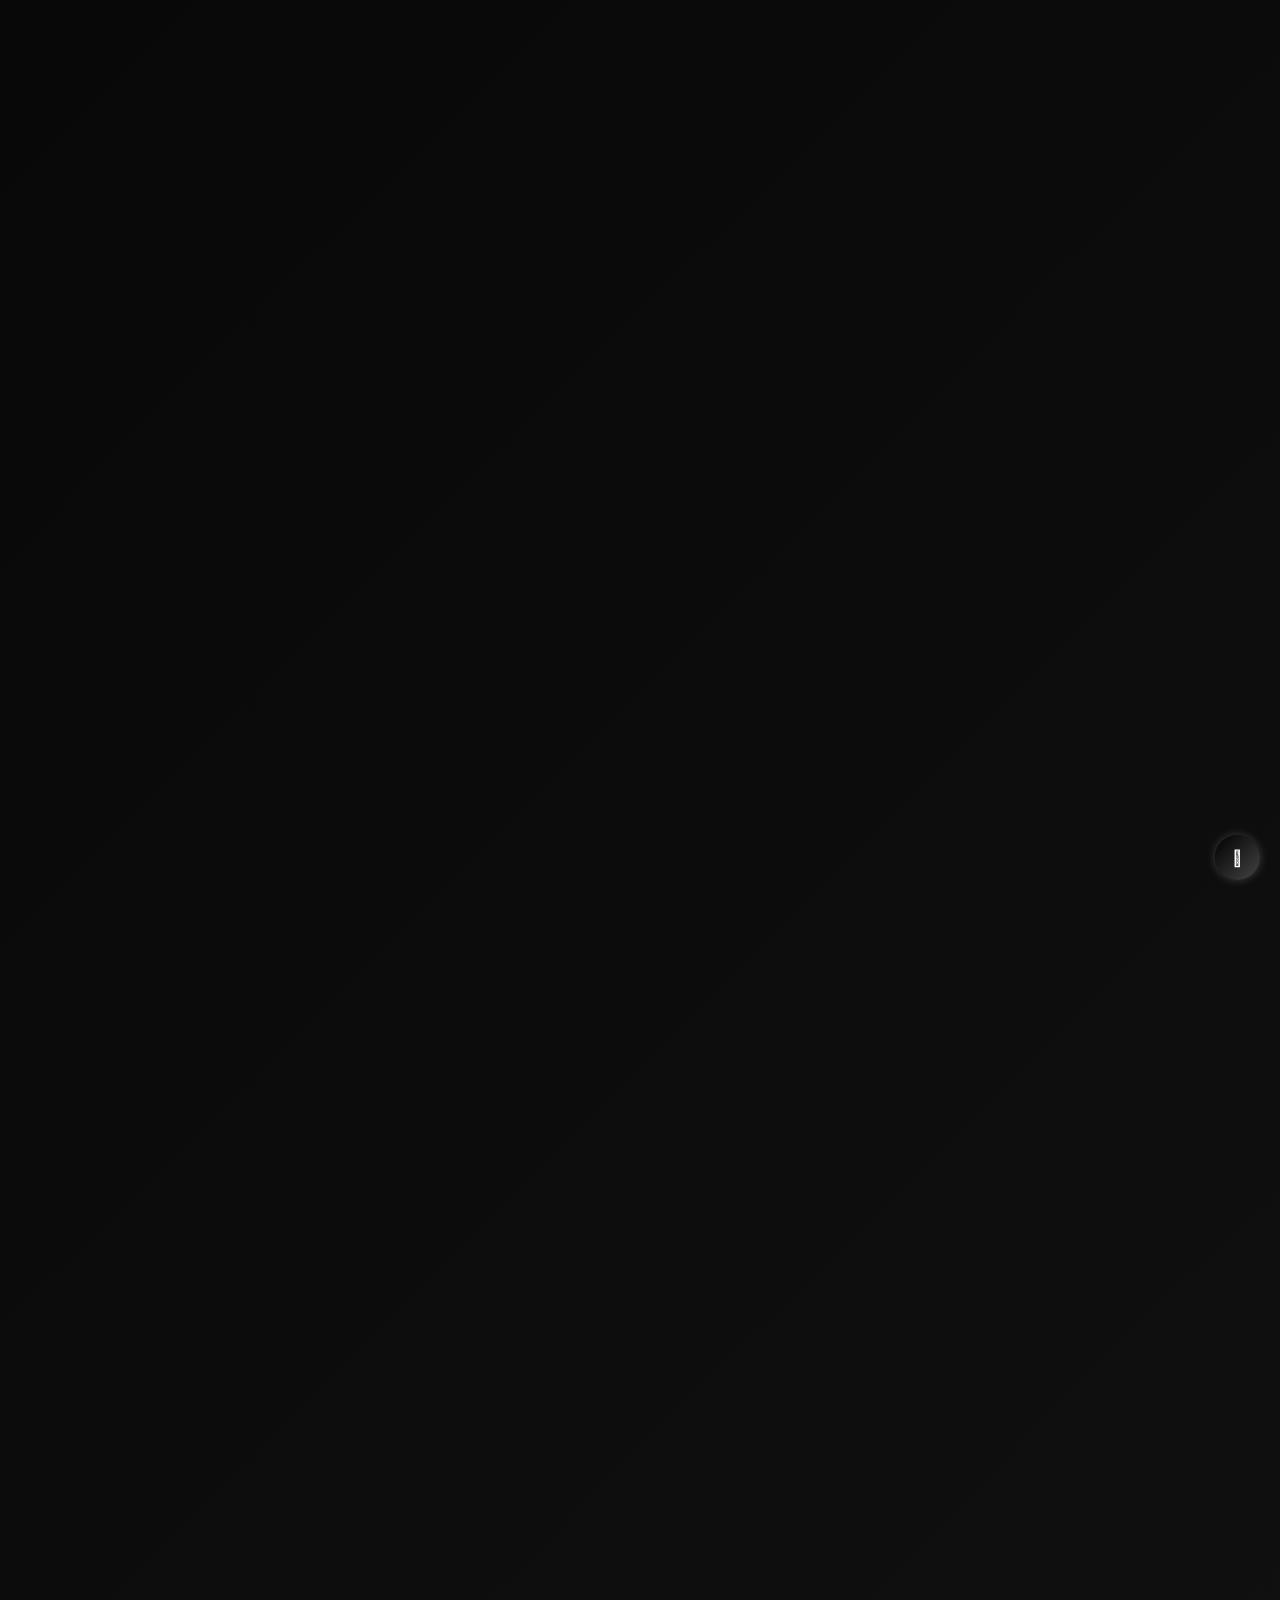
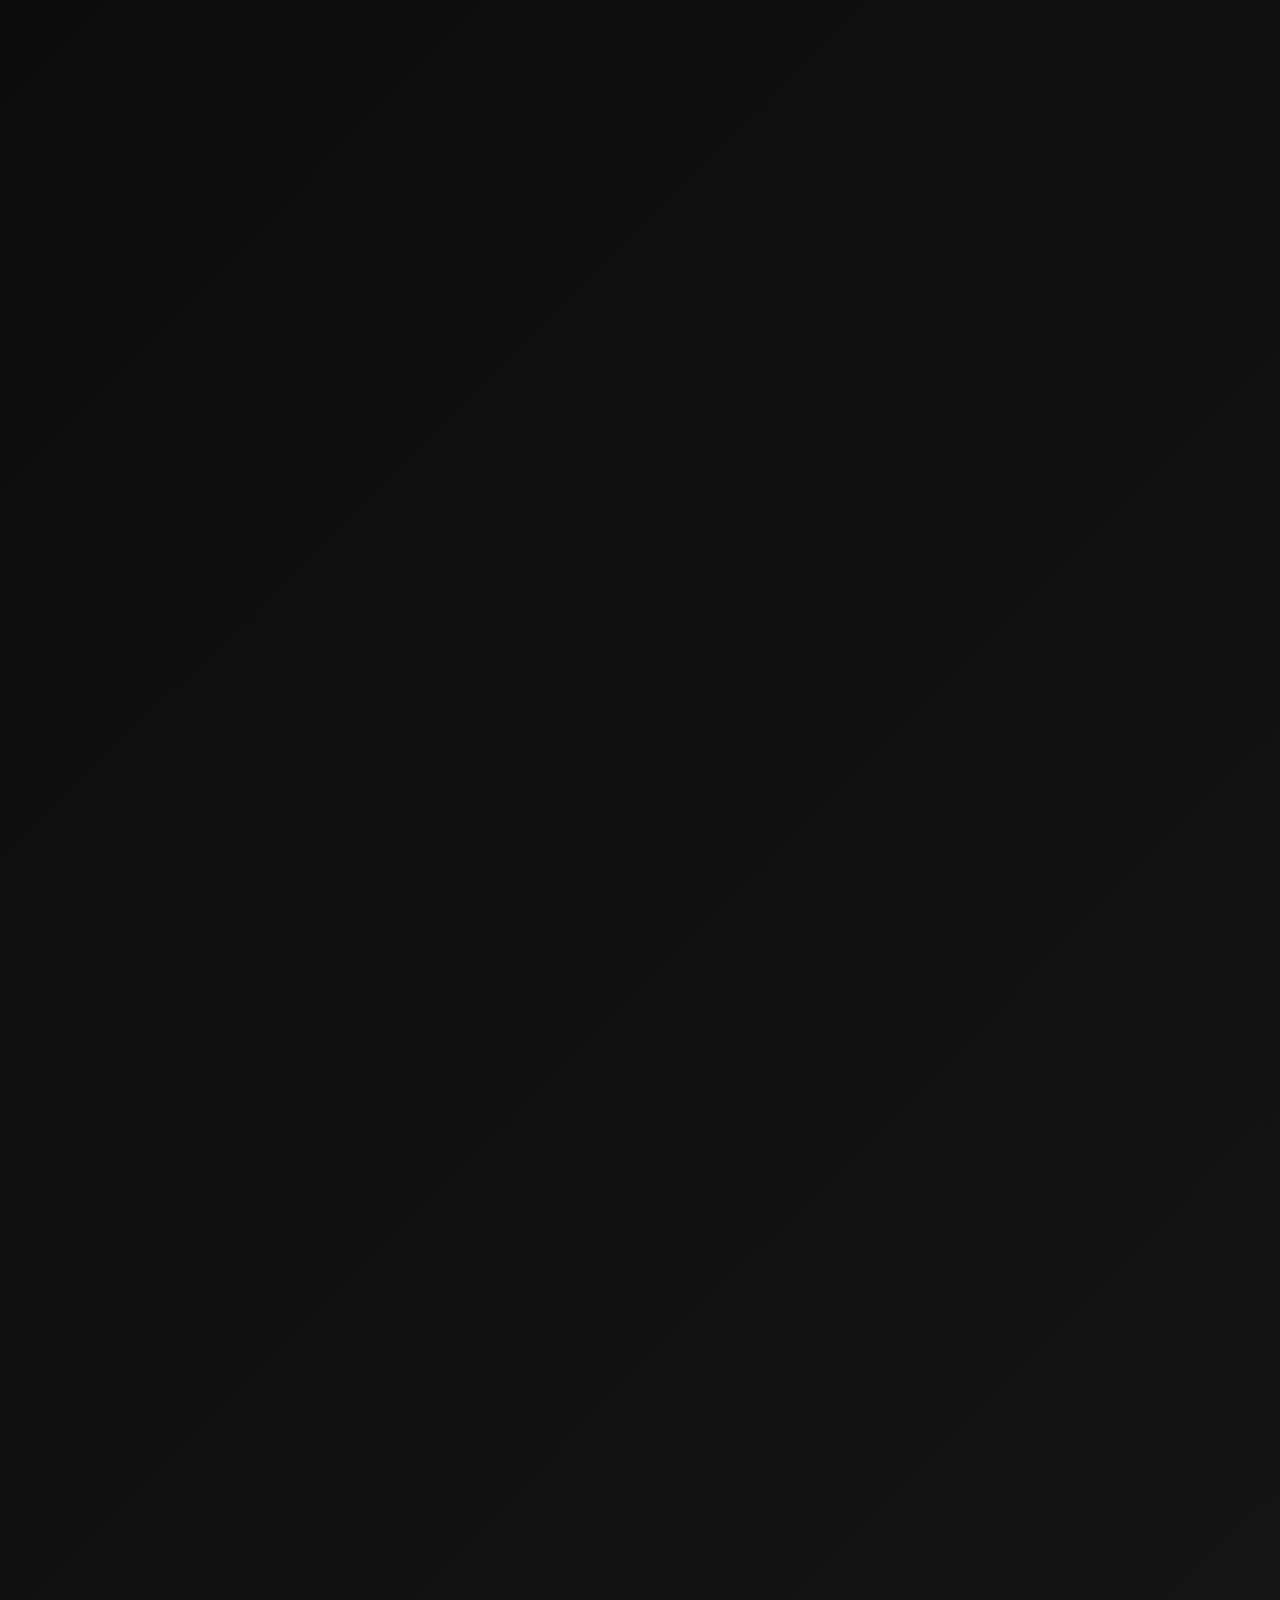
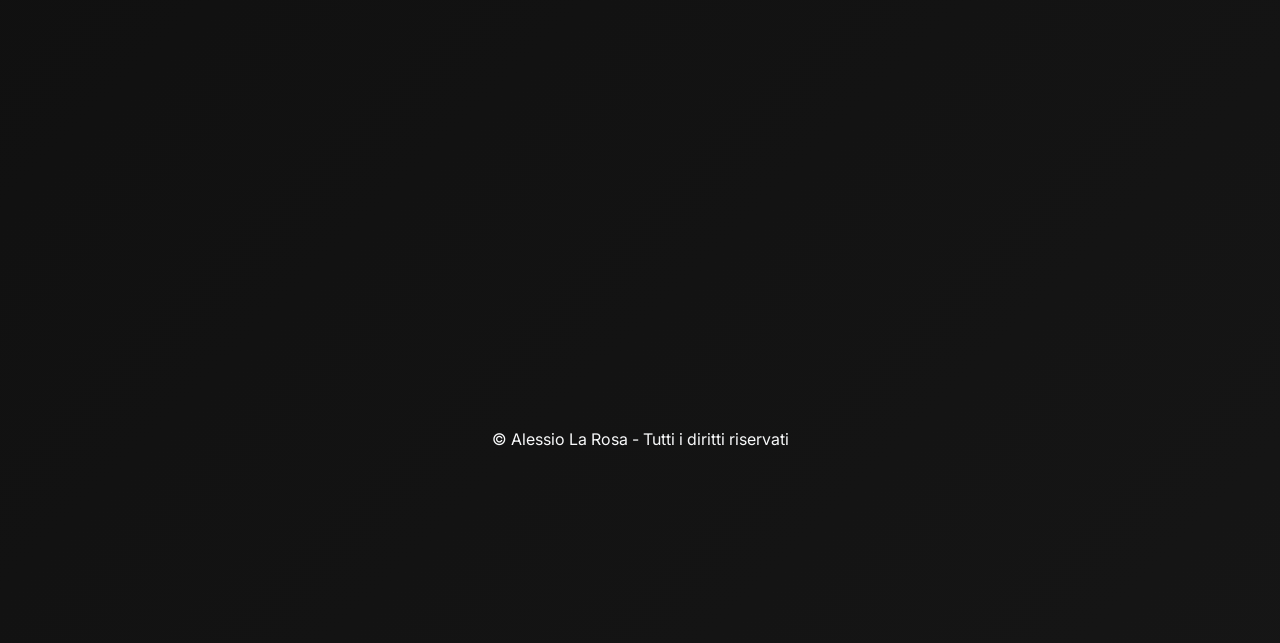
==== commit 1e97886c: "update project" ====
--- a/index.html
+++ b/index.html
@@ -14,8 +14,8 @@
     <meta property="og:title" content="Alessio La Rosa | Portfolio Web Developer">
     <meta property="og:description" content="Portfolio di Alessio La Rosa, Web Developer specializzato in soluzioni moderne ed eleganti per il web.">
     <meta property="og:type" content="website">
-    <meta property="og:url" content="https://tuo-sito-portfolio.netlify.app/">
-    <meta property="og:image" content="https://tuo-sito-portfolio.netlify.app/img/og-image.png">
+    <meta property="og:url" content="https://portfolio-la-rosa-alessio.netlify.app/">
+    <meta property="og:image" content="https://portfolio-la-rosa-alessio.netlify.app/img/og-image.png">
     <meta property="og:site_name" content="Portfolio Alessio La Rosa">
     
     <!-- Favicon -->
@@ -60,10 +60,19 @@
                 
                 <!-- Card 1 -->
                 <article class="col-12 col-sm-10 col-md-6 col-lg-4 d-flex mx-auto">
-                    <div class="card rounded-4 h-100" data-bs-toggle="modal" data-bs-target="#videoModal2" style="width: 22rem;">
-                        <video class="card-img-top" autoplay muted loop playsinline preload="metadata" poster="/videos/posters/armonymarket.png" style="height:200px; object-fit:cover; cursor:pointer;">
-                            <source src="/videos/armonymarket.mp4" type="video/mp4">
-                        </video>
+                    <div class="card rounded-4 h-100" data-bs-toggle="modal" data-bs-target="#videoModal2" style="width: 21rem;">
+                        
+                        <div class="position-relative ratio ratio-16x9 rounded-top">
+                            <iframe src="https://player.vimeo.com/video/1124222026?autoplay=1&muted=1&loop=1&background=1" frameborder="0"
+                            allow="autoplay; fullscreen; picture-in-picture" allowfullscreen title="ArmonyMarket Preview"
+                            class="rounded-top w-100 h-100"></iframe>
+                            
+                            
+                            <!-- Overlay trasparente cliccabile -->
+                            <div class="position-absolute top-0 start-0 w-100 h-100" data-bs-toggle="modal" data-bs-target="#videoModal2" style="cursor:pointer;">
+                                <i class="fas fa-play-circle text-light position-absolute top-50 start-50 translate-middle fs-1"></i>
+                            </div>
+                        </div>
                         
                         <div class="card-body d-flex flex-column">
                             <h2 class="card-title text-light text-center mt-2">
@@ -89,10 +98,19 @@
                 
                 <!-- Card 2 -->
                 <article class="col-12 col-sm-10 col-md-6 col-lg-4 d-flex mx-auto">
-                    <div class="card rounded-4 h-100" data-bs-toggle="modal" data-bs-target="#videoModal3" style="width: 22rem;">
-                        <video class="card-img-top" autoplay muted loop playsinline preload="metadata" poster="/videos/posters/pokedex.png" style="height:200px; object-fit:cover; cursor: pointer;">
-                            <source src="/videos/pokédex.mp4" type="video/mp4">
-                        </video>
+                    <div class="card rounded-4 h-100" data-bs-toggle="modal" data-bs-target="#videoModal3" style="width: 21rem;">
+                        
+                        <div class="position-relative ratio ratio-16x9 rounded-top">
+                            <iframe src="https://player.vimeo.com/video/1124222063?autoplay=1&muted=1&loop=1&background=1" frameborder="0"
+                            allow="autoplay; fullscreen; picture-in-picture" allowfullscreen title="ArmonyMarket Preview"
+                            class="rounded-top w-100 h-100"></iframe>
+                            
+                            
+                            <!-- Overlay trasparente cliccabile -->
+                            <div class="position-absolute top-0 start-0 w-100 h-100" data-bs-toggle="modal" data-bs-target="#videoModal3" style="cursor:pointer;">
+                                <i class="fas fa-play-circle text-dark position-absolute top-50 start-50 translate-middle fs-1"></i>
+                            </div>
+                        </div>
                         
                         <div class="card-body d-flex flex-column">
                             <h2 class="card-title text-light text-center mt-2">
@@ -118,12 +136,17 @@
                 
                 <!-- Card 3 -->
                 <article class="col-12 col-sm-10 col-md-6 col-lg-4 d-flex mx-auto">
-                    <div class="card rounded-4 h-100" data-bs-toggle="modal" data-bs-target="#videoModal1" style="width: 22rem;">
-                        <!-- <video class="card-img-top" autoplay muted loop playsinline preload="metadata" poster="/videos/posters/" style="height:200px; object-fit:cover; cursor: pointer;">
-                            <source src="/videos/" type="video/mp4">
-                        </video> -->
-                        
-                        <img src="/img/comingSoon.jpg" alt="Img Coming Soon" style="height:200px; object-fit:cover; cursor: pointer;">
+                    <div class="card rounded-4 h-100" data-bs-toggle="modal" data-bs-target="#videoModal1" style="width: 21rem;">
+                        
+                        <!-- Preview con immagine e overlay Play -->
+                        <div class="position-relative ratio ratio-16x9 rounded-top">
+                            <img src="/img/comingSoon.jpg" alt="Coming Soon Preview" class="rounded-top w-100 h-100" style="object-fit:cover;">
+                            
+                            <!-- Overlay cliccabile con icona Play -->
+                            <div class="position-absolute top-0 start-0 w-100 h-100" data-bs-toggle="modal" data-bs-target="#videoModal1" style="cursor:pointer;">
+                                <i class="fas fa-play-circle text-light position-absolute top-50 start-50 translate-middle fs-1"></i>
+                            </div>
+                        </div>
                         
                         <div class="card-body d-flex flex-column">
                             <h2 class="card-title text-light text-center mt-1">
@@ -180,7 +203,7 @@
                 </article>
             </section>
             
-            <!-- Certificates and Description -->
+            <!-- Curriculum Vitae -->
             <section class="row g-5 justify-content-around align-items-center reveal">
                 <h2 class="m-0 pt-4 h3 fw-semibold">Curriculum Vitae</h2>
                 
@@ -199,7 +222,7 @@
                     <div class="p-0 card-cv">
                         <a href="/files/cv.pdf" target="_blank" title="Apri CV in PDF">
                             <img src="/img/cvImg.png" alt="CV PDF"
-                            style="width:100%; height:250px; object-fit:cover; border-radius:14px;">
+                            style="width:100%; height:250px; object-fit:cover; object-position: top; border-radius:14px;">
                         </a>
                     </div>
                 </article>
@@ -296,37 +319,15 @@
     <!-- Modals -->
     <section>
         <!-- Modal 1 to Card 3 -->
-        <!-- <div class="modal fade" id="videoModal1" tabindex="-1" aria-hidden="true">
-            <div class="modal-dialog modal-dialog-centered modal-xl">
-                <div class="modal-content bg-dark border-0">
-                    <div class="modal-header border-0">
-                        <button type="button" class="btn-close btn-close-white ms-auto" data-bs-dismiss="modal"
-                        aria-label="Chiudi"></button>
-                    </div>
-                    <div class="modal-body p-0">
-                        <div class="ratio ratio-16x9">
-                            <video controls autoplay muted style="width:100%; height:100%;">
-                                <source src="#" type="video/mp4">
-                            </video>
-                        </div>
-                    </div>
-                </div>
-            </div>
-        </div> -->
         
         <!-- Modal 2 to Card 1 -->
         <div class="modal fade" id="videoModal2" tabindex="-1" aria-hidden="true">
-            <div class="modal-dialog modal-dialog-centered modal-xl">
-                <div class="modal-content bg-dark border-0">
-                    <div class="modal-header border-0">
-                        <button type="button" class="btn-close btn-close-white ms-auto" data-bs-dismiss="modal"
-                        aria-label="Chiudi"></button>
-                    </div>
+            <div class="modal-dialog modal-dialog-centered modal-lg">
+                <div class="modal-content bg-dark rounded-4">
                     <div class="modal-body p-0">
                         <div class="ratio ratio-16x9">
-                            <video controls autoplay muted style="width:100%; height:100%;">
-                                <source src="/videos/armonymarket.mp4" type="video/mp4">
-                            </video>
+                            <iframe id="vimeoPlayer2" src="https://player.vimeo.com/video/1124222026" frameborder="0"
+                            allow="autoplay; fullscreen; picture-in-picture" allowfullscreen title="ArmonyMarket Video"></iframe>                            
                         </div>
                     </div>
                 </div>
@@ -335,17 +336,12 @@
         
         <!-- Modal 3 to Card 2 -->
         <div class="modal fade" id="videoModal3" tabindex="-1" aria-hidden="true">
-            <div class="modal-dialog modal-dialog-centered modal-xl">
-                <div class="modal-content bg-dark border-0">
-                    <div class="modal-header border-0">
-                        <button type="button" class="btn-close btn-close-white ms-auto" data-bs-dismiss="modal"
-                        aria-label="Chiudi"></button>
-                    </div>
+            <div class="modal-dialog modal-dialog-centered modal-lg">
+                <div class="modal-content bg-dark rounded-4">
                     <div class="modal-body p-0">
                         <div class="ratio ratio-16x9">
-                            <video controls autoplay muted style="width:100%; height:100%;">
-                                <source src="/videos/pokédex.mp4" type="video/mp4">
-                            </video>
+                            <iframe id="vimeoPlayer3" src="https://player.vimeo.com/video/1124222063" frameborder="0"
+                            allow="autoplay; fullscreen; picture-in-picture" allowfullscreen title="Pokédex Video"></iframe>                        
                         </div>
                     </div>
                 </div>
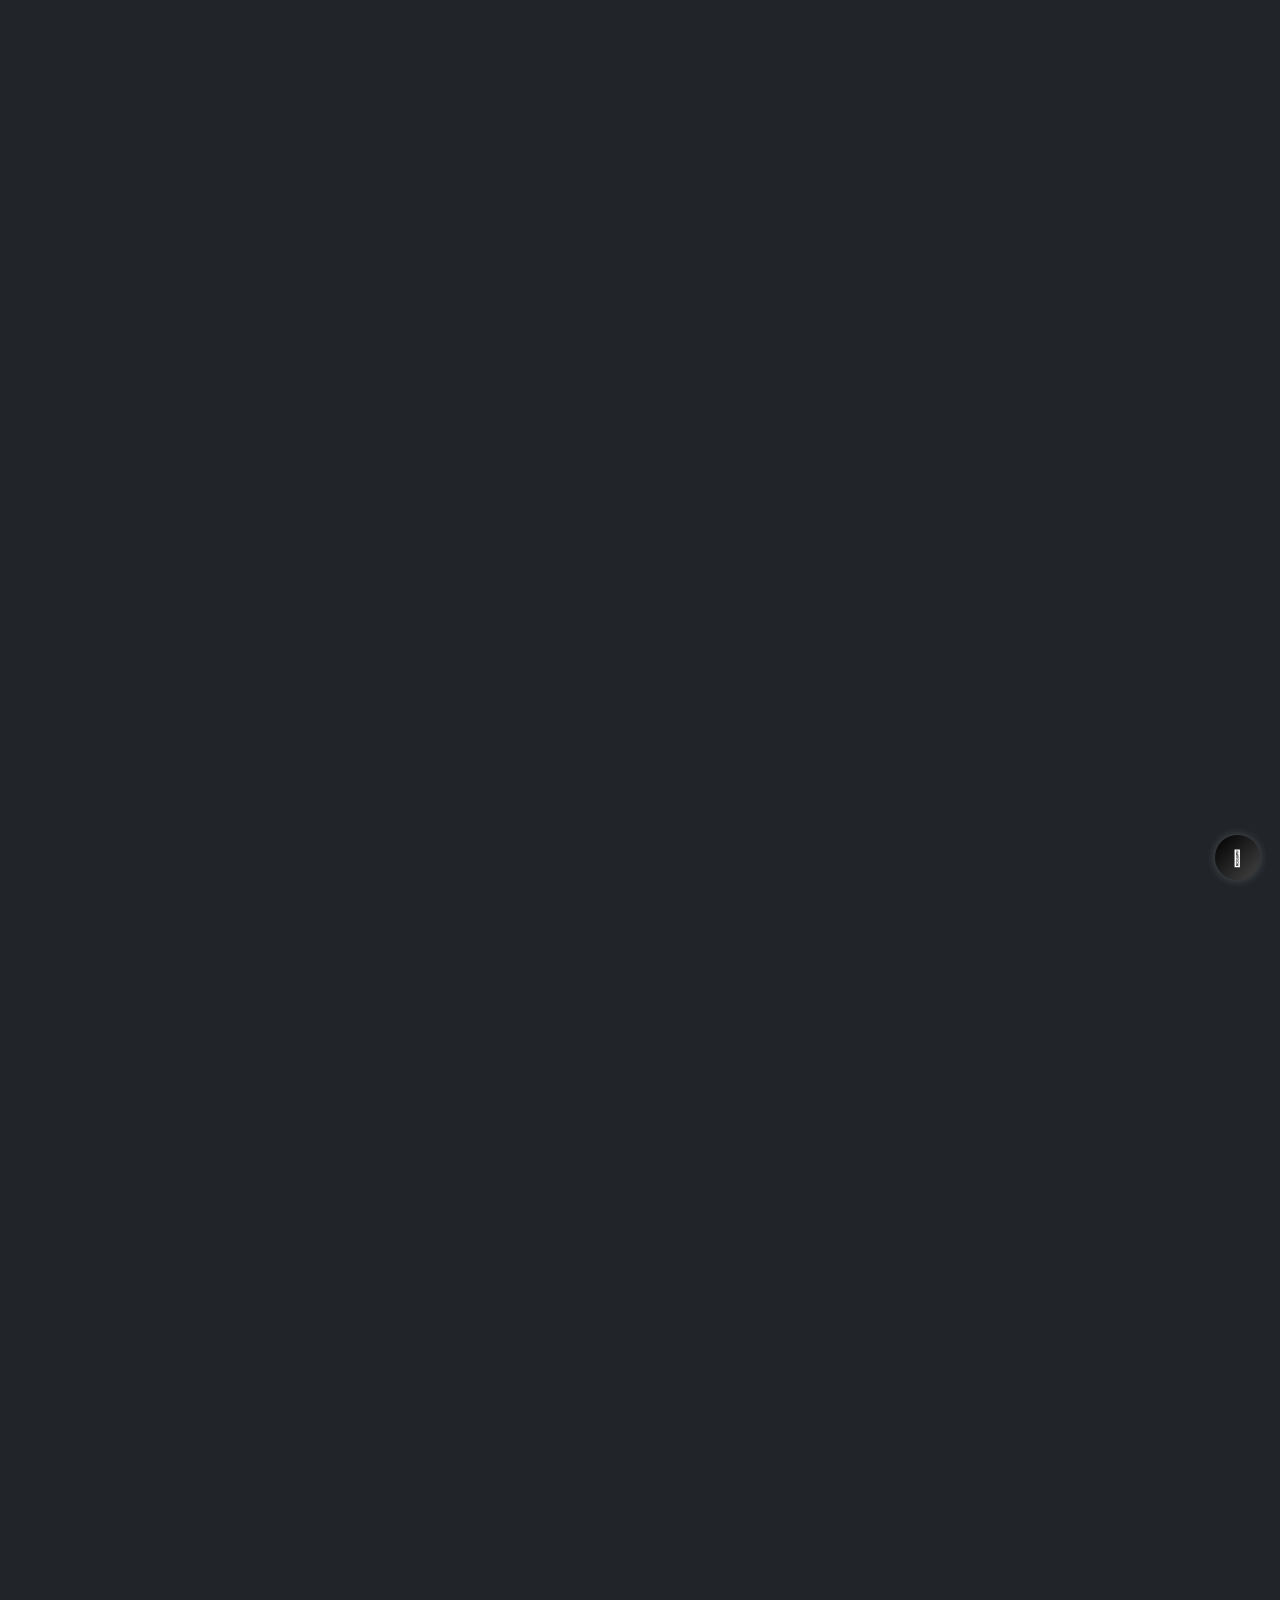
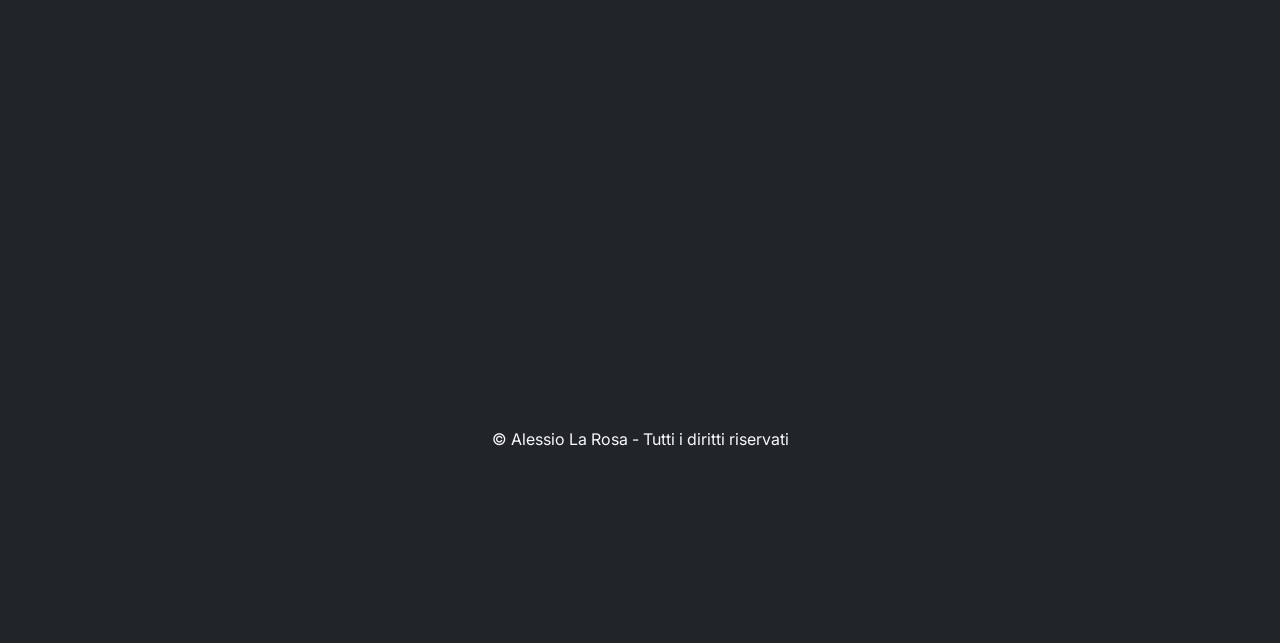
==== commit ba08a45e: "added meta verification" ====
--- a/index.html
+++ b/index.html
@@ -9,6 +9,7 @@
     <meta name="keywords" content="Alessio La Rosa, Web Developer, Portfolio, HTML, CSS, JavaScript, Php, Laravel, Java, Progetti Web, Frontend, Backend">
     <meta name="robots" content="index, follow">
     <meta name="theme-color" content="#111111">
+    <meta name="google-site-verification" content="931LSJAh2mrgidGTCUbUVxGWJ7KDfydjXfH6skL983M" />
     
     <!-- Meta Open Graph -->
     <meta property="og:title" content="Alessio La Rosa | Portfolio Web Developer">
--- a/style.css
+++ b/style.css
@@ -7,27 +7,11 @@
 
 body {
     min-height: 100vh;
-    font-family: sans-serif;
-    background: linear-gradient(-45deg, #0a0a0a, #111111, #1a1a1a, #080808);
-    background-size: 400% 400%;
-    animation: gradientAnimation 20s ease infinite;
+    font-family: 'Inter', sans-serif;
+    background: #111111;
     color: #fff;
     overflow-x: hidden;
     scroll-behavior: smooth;
-}
-
-@keyframes gradientAnimation {
-    0% {
-        background-position: 0% 50%;
-    }
-    
-    50% {
-        background-position: 100% 50%;
-    }
-    
-    100% {
-        background-position: 0% 50%;
-    }
 }
 
 /* OVERLAY & BACKGROUND */
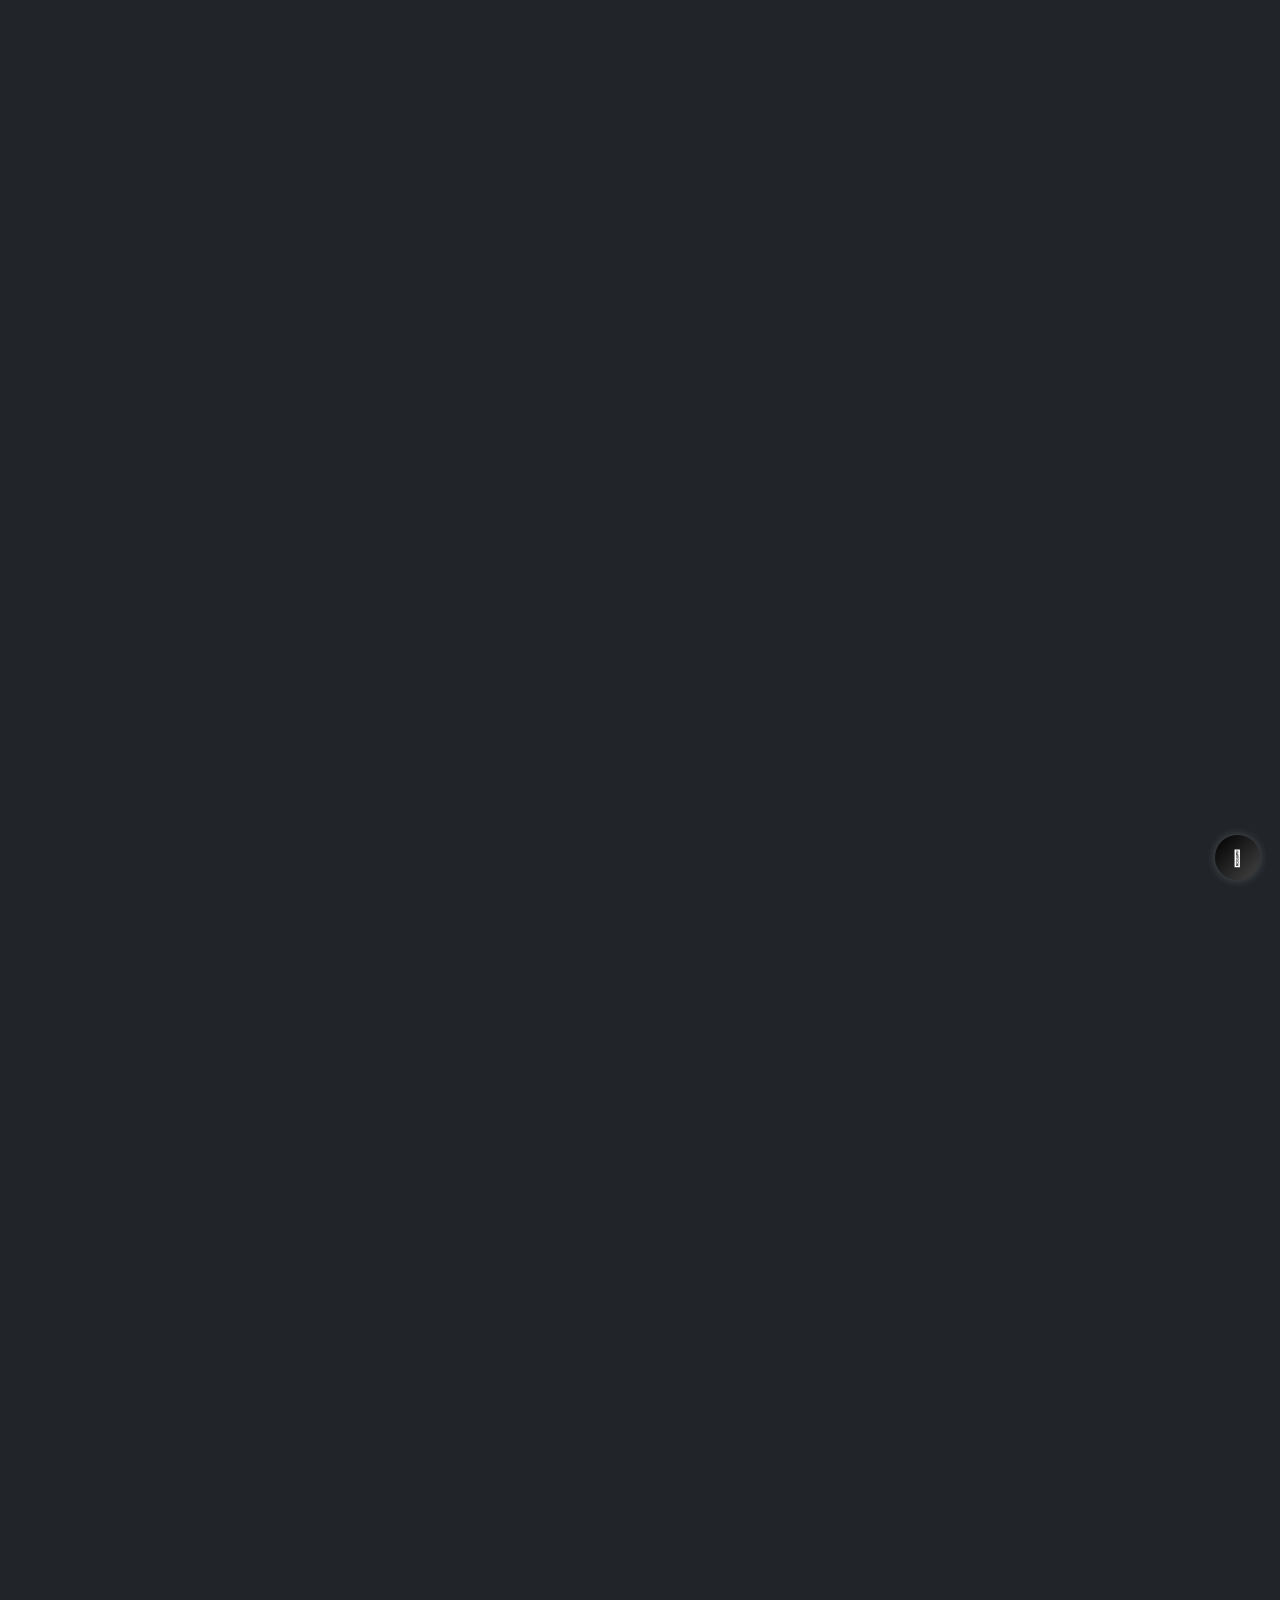
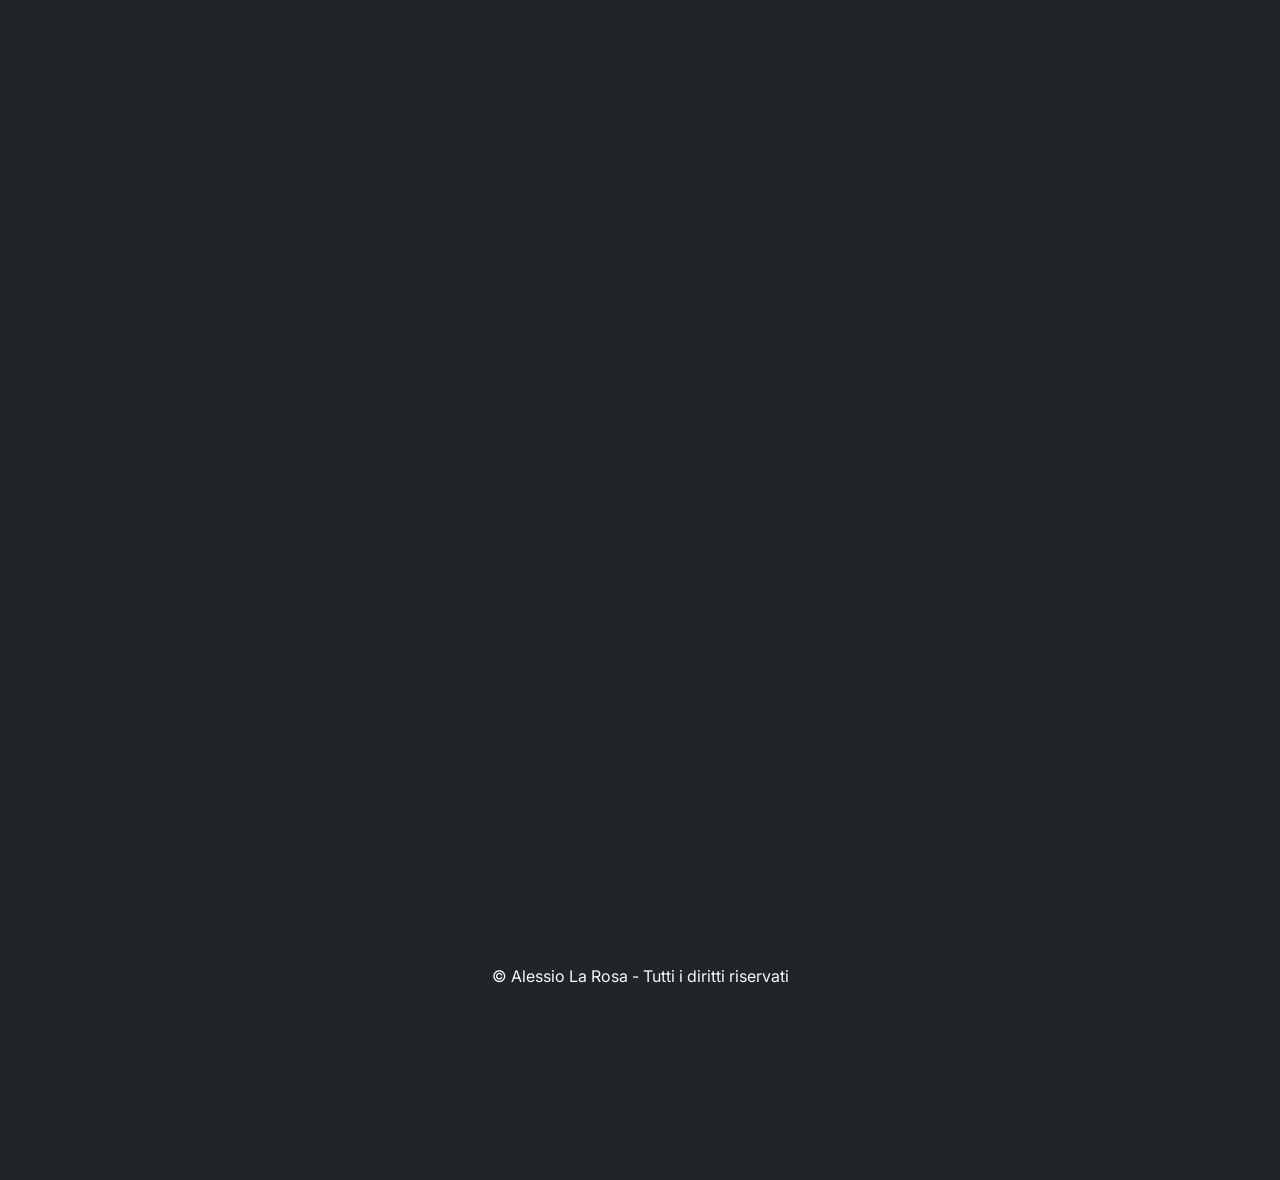
==== commit 1450e33b: "added java certificate" ====
--- a/index.html
+++ b/index.html
@@ -177,9 +177,9 @@
                 <div class="banner"></div>
             </section>
             
-            <!-- Certificates and Description -->            
+            <!-- Certificates 1 and Description -->            
             <section class="row g-5 justify-content-around align-items-center reveal">
-                <h2 class="m-0 pt-4 h3 fw-semibold">Certificates</h2>
+                <h2 class="m-0 pt-4 h3 fw-semibold">Full Stack Certificate</h2>
                 
                 <article class="col-12 col-md-4">
                     <div class="card p-0 h-100">
@@ -204,7 +204,7 @@
                 </article>
             </section>
             
-            <!-- Curriculum Vitae -->
+            <!-- Curriculum Vitae and Description -->
             <section class="row g-5 justify-content-around align-items-center reveal">
                 <h2 class="m-0 pt-4 h3 fw-semibold">Curriculum Vitae</h2>
                 
@@ -225,6 +225,34 @@
                             <img src="/img/cvImg.png" alt="CV PDF"
                             style="width:100%; height:250px; object-fit:cover; object-position: top; border-radius:14px;">
                         </a>
+                    </div>
+                </article>
+            </section>
+            
+            <!-- Certificates 2 and Description -->
+            <section class="row g-5 justify-content-around align-items-center reveal">
+                <h2 class="m-0 pt-4 h3 fw-semibold">Java Certificate</h2>
+                
+                <article class="col-12 col-md-4">
+                    <div class="card p-0 h-100">
+                        <a href="https://www.credential.net/6ed2e82f-b418-4f65-ba03-3475c0f08372#acc.1UxbEaHA" target="_blank"
+                        title="Visualizza certificato Java Aulab">
+                        <img src="https://api.accredible.com/v1/frontend/credential_website_embed_image/certificate/166947228"
+                        alt="Certificato Java Alessio La Rosa" class="img-fluid rounded-top w-100" style="height: 250px; object-fit: cover; display: block; margin: auto;"></a>
+                    </div>
+                </article>
+                
+                <article class="col-12 col-md-8">
+                    <div class="card text-light p-3">
+                        <p class="mb-0"> Ho conseguito il <strong>certificato in Java</strong> presso <em>Aulab</em>, completando con successo un
+                            percorso dedicato alla programmazione orientata agli oggetti e allo sviluppo di applicazioni robuste e scalabili.
+                            Durante il corso ho approfondito concetti chiave come <strong>OOP, collezioni, stream, lambda expressions</strong> e le best practice per scrivere codice pulito ed efficiente. 
+                        </p>
+                        <p class="mt-3 mb-0"> Questo percorso mi ha permesso di consolidare le mie competenze nello sviluppo Java, realizzando
+                            esercizi e progetti che simulano casi reali. Sono una persona precisa, orientata al problem solving e motivata a
+                            crescere nel mondo dello sviluppo software, con l’obiettivo di applicare le mie conoscenze Java all’interno di
+                            progetti professionali moderni e ben strutturati. 
+                        </p>
                     </div>
                 </article>
             </section>
@@ -291,7 +319,7 @@
                             
                             <!-- LinkedIn -->
                             <div class="contact-item">                                
-                                <a href="https://www.linkedin.com/in/alessio-la-rosa-frontenddeveloper/" target="_blank" title="LinkedIn" class="text-decoration-none">
+                                <a href="https://www.linkedin.com/in/alessio-la-rosa-fullstackdeveloper/" target="_blank" title="LinkedIn" class="text-decoration-none">
                                     <i class="fa-brands fa-linkedin fa-2x mb-2"></i>
                                     <h3 class="h6 text-light mb-0">LinkedIn</h3>
                                 </a>                                
--- a/style.css
+++ b/style.css
@@ -6,19 +6,18 @@
 }
 
 body {
-    min-height: 100vh;
-    font-family: 'Inter', sans-serif;
     background: #111111;
     color: #fff;
     overflow-x: hidden;
     scroll-behavior: smooth;
+    min-height: calc(var(--vh, 1vh) * 100);
 }
 
 /* OVERLAY & BACKGROUND */
 .overlay {
     position: relative;
     width: 100%;
-    min-height: 100vh;
+    min-height: calc(var(--vh, 1vh) * 100);
     z-index: 1;
 }
 
@@ -61,13 +60,6 @@
 .card:hover {
     transform: translateY(-15px);
     box-shadow: 0 0 20px rgba(255, 255, 255, 0.25);
-}
-
-video {
-    width: 100%;
-    height: 200px;
-    object-fit: cover;
-    display: block;
 }
 
 /* Immagini */
@@ -269,36 +261,6 @@
     will-change: transform;
 }
 
-#skill-scrollbar {
-    -webkit-appearance: none;
-    appearance: none;
-    width: 100%;
-    height: 6px;
-    margin-top: 2rem;
-    cursor: pointer;
-    background: #fff;
-    border-radius: 3px;
-}
-
-/* Chrome / Safari */
-#skill-scrollbar::-webkit-slider-thumb {
-    -webkit-appearance: none;
-    width: 16px;
-    height: 16px;
-    background: #fff;
-    border-radius: 50%;
-    cursor: pointer;
-    margin-top: -5px;
-}
-
-/* Firefox */
-#skill-scrollbar::-moz-range-thumb {
-    width: 16px;
-    height: 16px;
-    background: #fff;
-    border-radius: 50%;
-    cursor: pointer;
-}
 
 /* CONTACTS */
 .contact-card {
